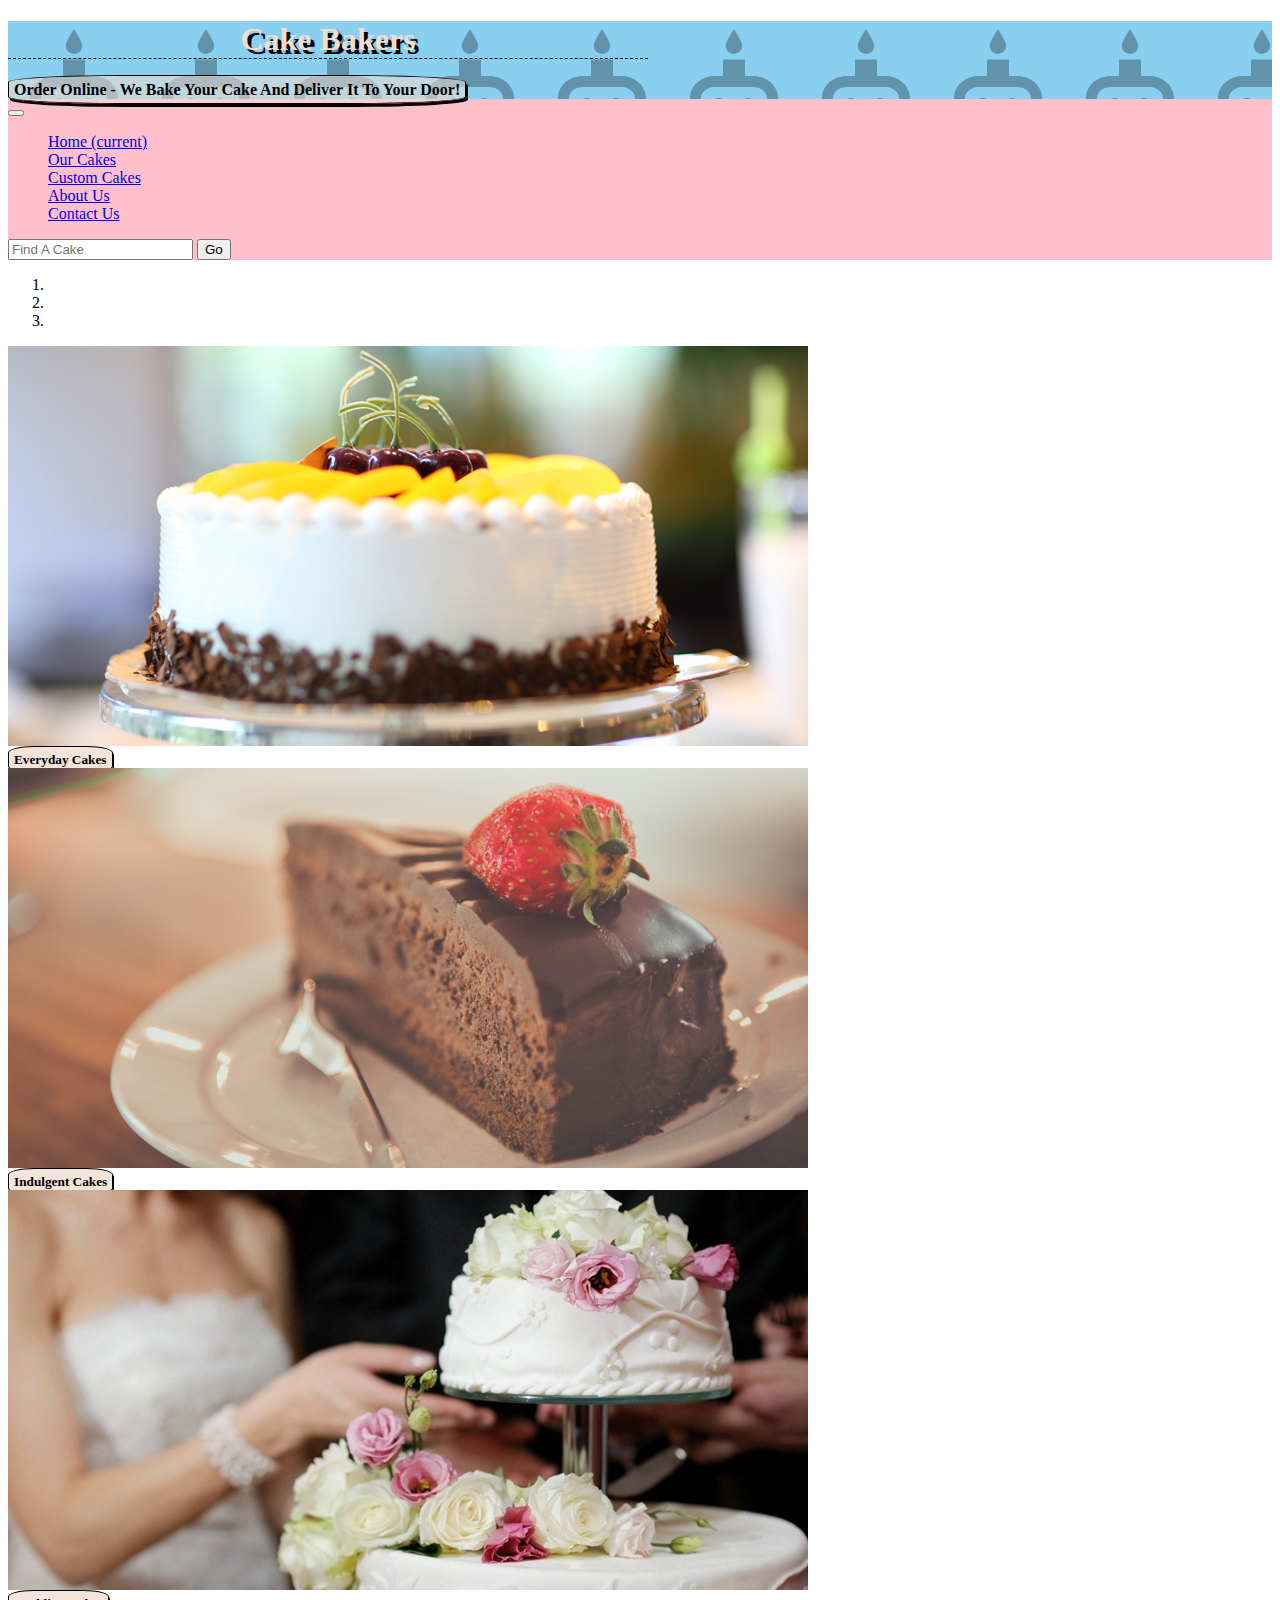
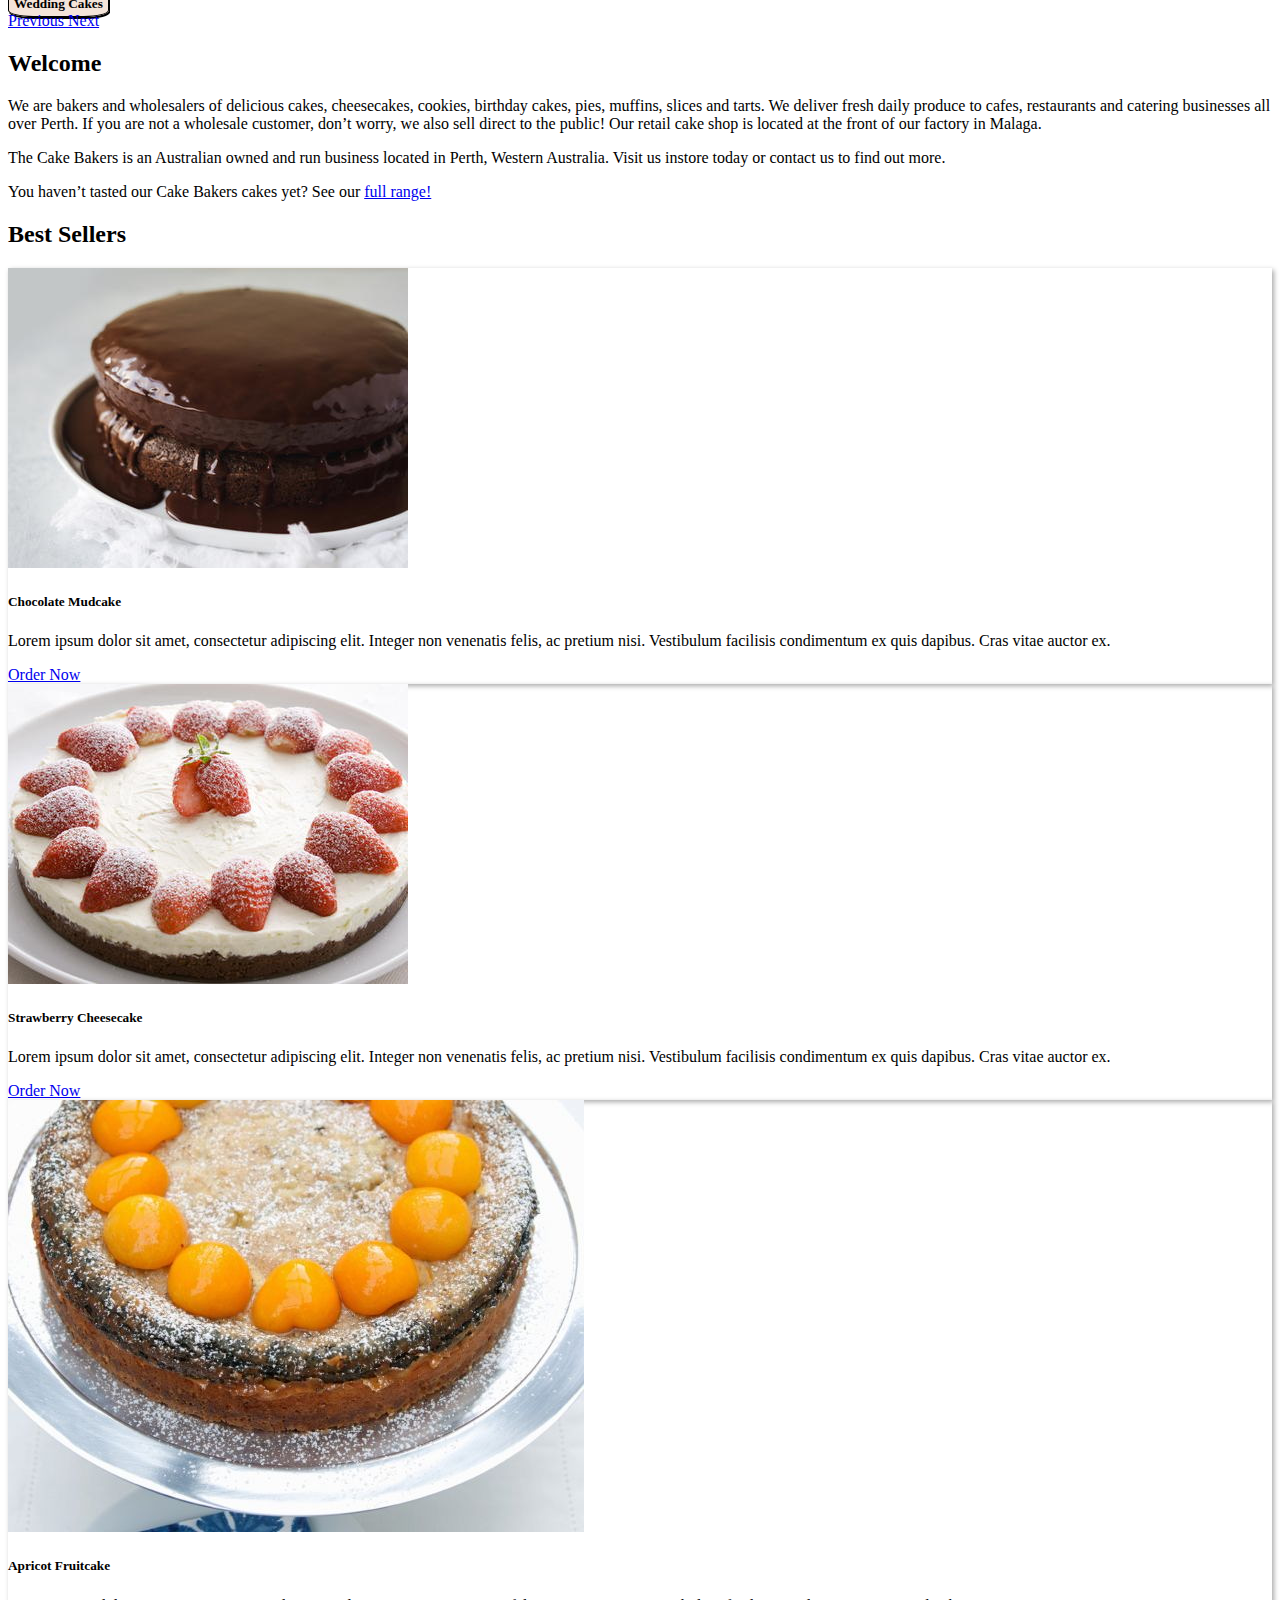
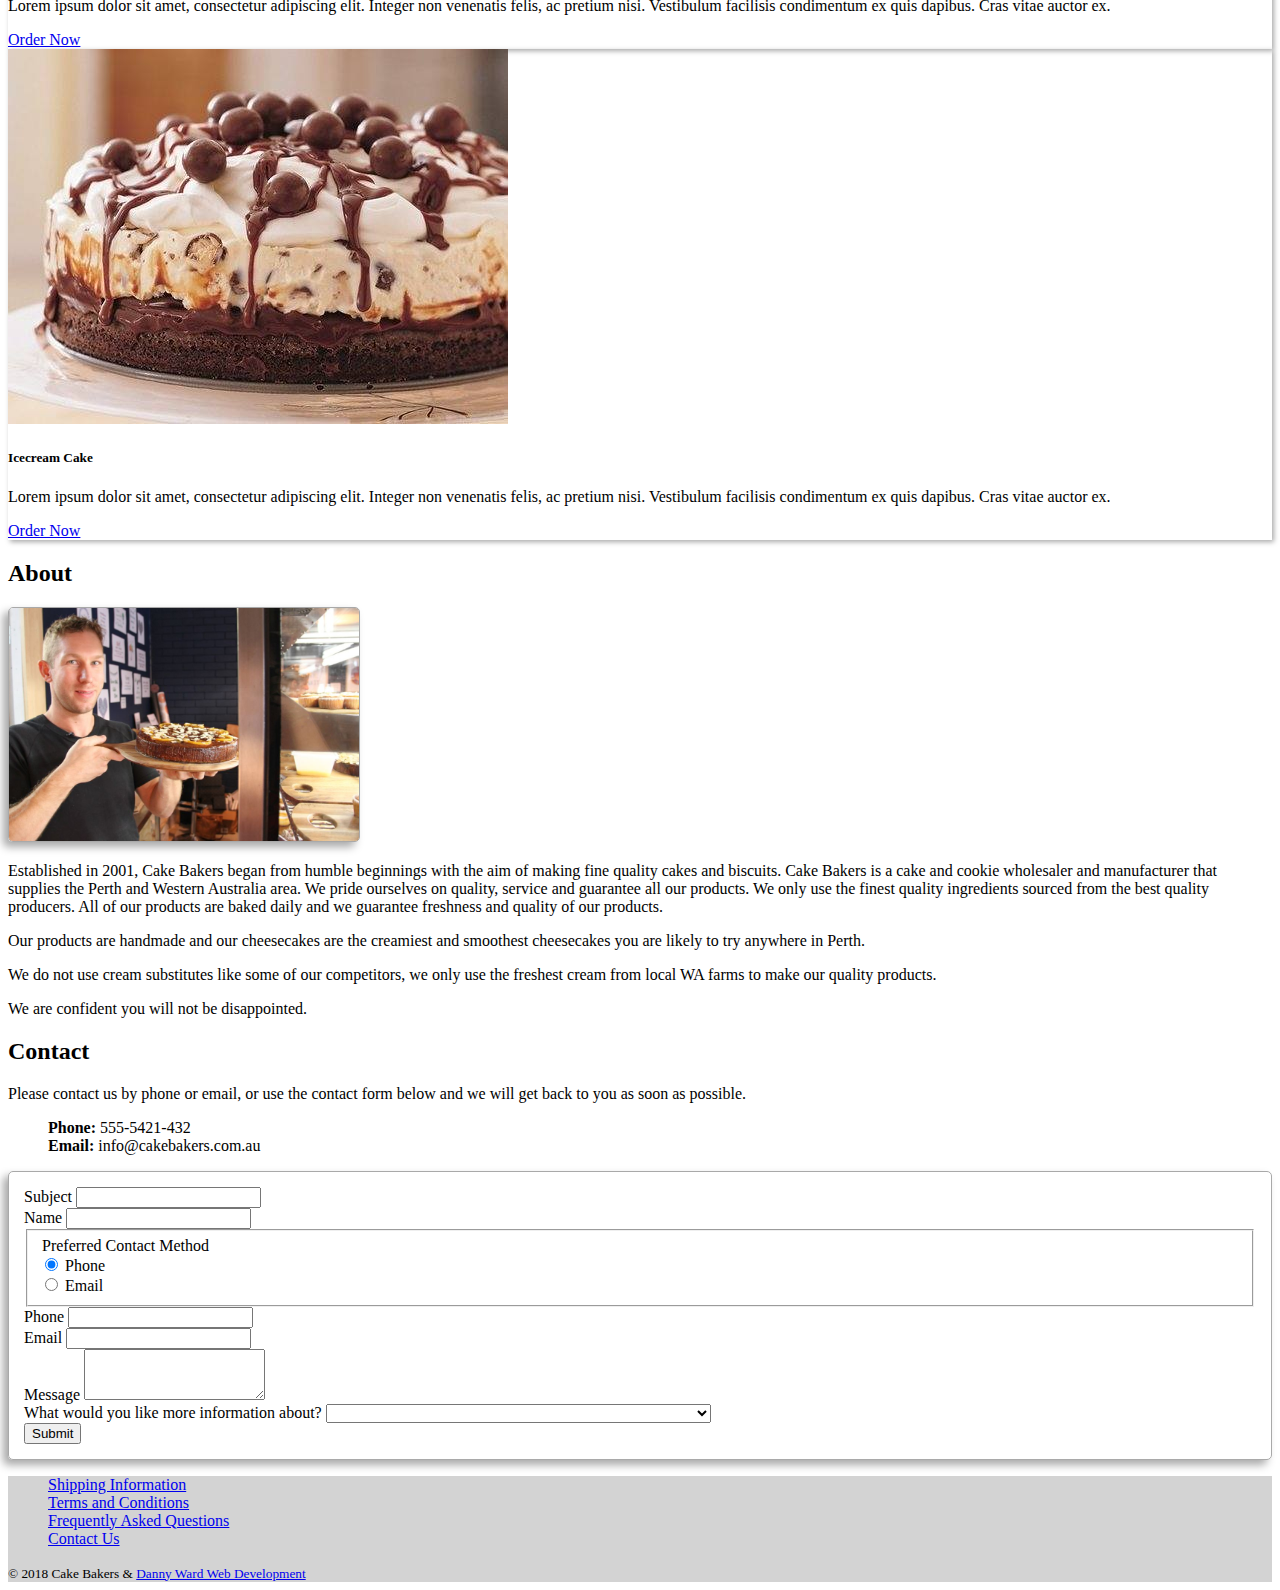
==== index.html @ 4903b8aa "added javascript alphabetical sorting functionality to our cakes section. still to add numerical sor" ====
<!doctype html>
<html lang="en">
  <head>
    <!-- Required meta tags -->
    <meta charset="utf-8">
    <meta name="viewport" content="width=device-width, initial-scale=1, shrink-to-fit=no">

    <!-- Bootstrap CSS -->
    <link rel="stylesheet" href="https://stackpath.bootstrapcdn.com/bootstrap/4.1.1/css/bootstrap.min.css" integrity="sha384-WskhaSGFgHYWDcbwN70/dfYBj47jz9qbsMId/iRN3ewGhXQFZCSftd1LZCfmhktB" crossorigin="anonymous">
    <link rel="stylesheet" href="custom-css.css">
    <title>Cake Bakers</title>

  </head>
  <body>
    <!-- Header -->
    <div class="jumbotron jumbotron-fluid">
      <div class="container mx-auto" style="width: 640px;">
        <h1 class="display-2">Cake Bakers</h1>
        <span class="lead">Order Online - We Bake Your Cake And Deliver It To Your Door!</span>
      </div>
    </div><!-- /Header  -->

    <!-- Navbar -->
    <nav class="navbar navbar-expand-lg navbar-light sticky-top" style="background-color: #ffc0cb;">
      <a class="navbar-brand">Cake Bakers</a>
      <button class="navbar-toggler" type="button" data-toggle="collapse" data-target="#navbarNav" aria-controls="navbarNav" aria-expanded="false" aria-label="Toggle navigation">
        <span class="navbar-toggler-icon"></span>
      </button>
      <div class="collapse navbar-collapse" id="navbarNav">
        <ul class="navbar-nav mr-auto">
          <li class="nav-item">
            <a class="nav-link active" href="#top">Home <span class="sr-only">(current)</span></a>
          </li>
          <li class="nav-item">
            <a class="nav-link" href="ourcakes.html">Our Cakes</a>
          </li>
          <li class="nav-item">
            <a class="nav-link" href="customcakes.html">Custom Cakes</a>
          </li>
          <li class="nav-item">
            <a class="nav-link" href="aboutus.html">About Us</a>
          </li>
          <li class="nav-item">
            <a class="nav-link" href="contactus.html">Contact Us</a>
          </li>
        </ul>
        <form class="form-inline my-2 my-lg-0">
          <input class="form-control mr-sm-2" type="search" placeholder="Find A Cake" aria-label="Search">
          <button class="btn btn-outline-info my-2 my-sm-0" type="submit">Go</button>
        </form>
      </div>
   </nav> <!-- /Navbar  -->

   <!--Carousel -->
   <div id="carouselExampleIndicators" class="carousel slide container" data-ride="carousel">
    <ol class="carousel-indicators">
      <li data-target="#carouselExampleIndicators" data-slide-to="0" class="active"></li>
      <li data-target="#carouselExampleIndicators" data-slide-to="1"></li>
      <li data-target="#carouselExampleIndicators" data-slide-to="2"></li>
    </ol>
    <div class="carousel-inner">
      <div class="carousel-item active">
        <img class="d-block w-100" src="img/cake1.jpg" alt="First slide">
        <div class="carousel-caption d-none d-md-block">
          <h5>Everyday Cakes</h5>
        </div>
      </div>
      <div class="carousel-item">
        <img class="d-block w-100" src="img/cake2.jpg" alt="Second slide">
        <div class="carousel-caption d-none d-md-block">
          <h5>Indulgent Cakes</h5>
        </div>
      </div>
      <div class="carousel-item">
        <img class="d-block w-100" src="img/cake3.jpg" alt="Third slide">
        <div class="carousel-caption d-none d-md-block">
          <h5>Wedding Cakes</h5>
        </div>
      </div>
    </div>
    <a class="carousel-control-prev" href="#carouselExampleIndicators" role="button" data-slide="prev">
      <span class="carousel-control-prev-icon" aria-hidden="true"></span>
      <span class="sr-only">Previous</span>
    </a>
    <a class="carousel-control-next" href="#carouselExampleIndicators" role="button" data-slide="next">
      <span class="carousel-control-next-icon" aria-hidden="true"></span>
      <span class="sr-only">Next</span>
    </a>
  </div><!-- /Carousel -->

  <!-- Welcome Message -->
  <div class="container">
    <h2 class="display-4 text-center my-5 text-muted">Welcome</h2>
    <p>
      We are bakers and wholesalers of delicious cakes, cheesecakes, cookies, birthday cakes, pies, muffins, slices and tarts. We deliver fresh daily produce to cafes, restaurants and catering businesses all over Perth. If you are not a wholesale customer, don’t worry, we also sell direct to the public! Our retail cake shop is located at the front of our factory in Malaga.
    </p>
    <p>
      The Cake Bakers is an Australian owned and run business located in Perth, Western Australia. Visit us instore today or contact us to find out more.
    </p>
    <p>
      You haven’t tasted our Cake Bakers cakes yet? See our <a href="#top">full range!</a>
    </p>
  </div><!-- /Welcome Message  -->

  <!-- Best Sellers -->
  <h2 id="best-sellers" class="display-4 text-center my-5 text-muted">Best Sellers</h2>
    <div class="container">
      <div class="card-deck">
        <div class="col-sm-6 col-lg-3">
          <div class="card mb-3 mx-0">
            <img class="card-img-top" src="img/cake5.jpg" alt="">
            <div class="card-body">
              <h5 class="card-title">Chocolate Mudcake</h5>
              <p class="card-text">Lorem ipsum dolor sit amet, consectetur adipiscing elit. Integer non venenatis felis, ac pretium nisi. Vestibulum facilisis condimentum ex quis dapibus. Cras vitae auctor ex.</p>
              <a href="#" class="btn btn-info float-right">Order Now</a>
            </div>
          </div>
        </div>
        <div class="col-sm-6 col-lg-3">
          <div class="card mb-3 mx-0">
            <img class="card-img-top" src="img/cake6.jpg" alt="">
            <div class="card-body">
              <h5 class="card-title">Strawberry Cheesecake</h5>
              <p class="card-text">Lorem ipsum dolor sit amet, consectetur adipiscing elit. Integer non venenatis felis, ac pretium nisi. Vestibulum facilisis condimentum ex quis dapibus. Cras vitae auctor ex.</p>
              <a href="#" class="btn btn-info float-right">Order Now</a>
            </div>
          </div>
        </div>
        <div class="col-sm-6 col-lg-3">
          <div class="card mb-3 mx-0">
            <img class="card-img-top" src="img/cake7.jpg" alt="">
            <div class="card-body">
              <h5 class="card-title">Apricot Fruitcake</h5>
              <p class="card-text">Lorem ipsum dolor sit amet, consectetur adipiscing elit. Integer non venenatis felis, ac pretium nisi. Vestibulum facilisis condimentum ex quis dapibus. Cras vitae auctor ex.</p>
              <a href="#" class="btn btn-info float-right">Order Now</a>
            </div>
          </div>
        </div>
        <div class="col-sm-6 col-lg-3">
          <div class="card mb-3 mx-0">
            <img class="card-img-top" src="img/cake8.jpg" alt="">
            <div class="card-body">
              <h5 class="card-title">Icecream Cake</h5>
              <p class="card-text">Lorem ipsum dolor sit amet, consectetur adipiscing elit. Integer non venenatis felis, ac pretium nisi. Vestibulum facilisis condimentum ex quis dapibus. Cras vitae auctor ex.</p>
              <a href="#" class="btn btn-info float-right">Order Now</a>
            </div>
          </div>
        </div>
      </div>
    </div><!-- /Best Sellers -->

    <!-- About & Contact -->
    <div class="row container" style="margin: 0 auto">
      <div class="col-lg mx-3">
        <h2 class="display-4 text-center my-5 text-muted">About</h2>
        <img id="about-image" class="img-fluid mx-auto d-block my-4" src="img/baker1.jpg" alt="">
        <p>
          Established in 2001, Cake Bakers began from humble beginnings with the aim of making fine quality cakes and biscuits. Cake Bakers is a cake and cookie wholesaler and manufacturer that supplies the Perth and Western Australia area. We pride ourselves on quality, service and guarantee all our products. We only use the finest quality ingredients sourced from the best quality producers. All of our products are baked daily and we guarantee freshness and quality of our products.
        </p>
        <p>
          Our products are handmade and our cheesecakes are the creamiest and smoothest cheesecakes you are likely to try anywhere in Perth.
        </p>
        <p>
          We do not use cream substitutes like some of our competitors, we only use the freshest cream from local WA farms to make our quality products.
        </p>
        <p>
          We are confident you will not be disappointed.
        </p>
      </div>
      <div class="col-lg mx-3">
        <h2 class="display-4 text-center my-5 text-muted">Contact</h2>
        <p>Please contact us by phone or email, or use the contact form below and we will get back to you as soon as possible.</p>
        <ul>
          <li><strong>Phone:</strong> 555-5421-432</li>
          <li><strong>Email:</strong> info@cakebakers.com.au</li>
        </ul>
        <form class="contact-form">
          <div class="form-group">
            <label for="subject">Subject</label>
            <input type="text" class="form-control form-control-sm ml-sm-2" id="subject" placeholder="">
          </div>
          <div class="row">
            <div class="form-group form-inline col-auto">
              <label for="name">Name</label>
              <input type="text" class="form-control form-control-sm ml-sm-2" id="name" placeholder="">
            </div>
            <fieldset class="form-group col-auto">
              <div class="">
                <legend class="col-form-label pt-0 col">Preferred Contact Method</legend>
                <div class="">
                  <div class="form-check col ml-4">
                    <input class="form-check-input" type="radio" name="gridRadios" id="gridRadios1" value="option1" checked>
                    <label class="form-check-label" for="gridRadios1">
                      Phone
                    </label>
                  </div>
                  <div class="form-check col ml-4">
                    <input class="form-check-input" type="radio" name="gridRadios" id="gridRadios2" value="option2">
                    <label class="form-check-label" for="gridRadios2">
                      Email
                    </label>
                  </div>
                </div>
              </div>
            </fieldset>
          </div>
          <div class="row">
            <div class="form-group form-inline col">
              <label for="subject">Phone</label>
              <input type="text" class="form-control form-control-sm mx-sm-2" id="phone" placeholder="">
            </div>
            <div class="form-group form-inline col">
              <label for="subject">Email</label>
              <input type="email" class="form-control form-control-sm mx-sm-2" id="email" placeholder="">
            </div>
          </div>
          <div class="form-group">
            <label for="message">Message</label>
            <textarea class="form-control form-control-sm mx-sm-2" id="message" rows="3"></textarea>
          </div>
          <div class="form-group form-inline">
            <label for="info">What would you like more information about?</label>
          <select class="form-control form-control-sm mx-sm-2" id="info">
            <option> </option>
            <option>Opening a wholesale account to supply your cafe or business</option>
            <option>Info on delivery areas we cover or delivery rates</option>
            <option>Advance notification of our special products or offers</option>
            </select>
            </div>
            <button type="submit" class="btn btn-info my-1">Submit</button>
          </div>
        </form>
      </div>


    <!-- footer -->
    <footer class="footer mt-5">
      <div class="row py-3">
        <div class="col-md-7">
          <ul class="nav">
            <li class="nav-item">
              <a class="nav-link" href="#">Shipping Information</a>
            </li>
            <li class="nav-item">
              <a class="nav-link" href="#">Terms and Conditions</a>
            </li>
            <li>
              <a class="nav-link" href="#">Frequently Asked Questions</a>
            </li>
            <li>
              <a class="nav-link" href="#">Contact Us</a>
            </li>
          </ul>
        </div>
        <div class="col-md text-md-right">
          <small>&copy; 2018 Cake Bakers &amp; <a href="../myportfolio/index.html" target="_blank">Danny Ward Web Development</a></small>
        </div>
      </div>
    </footer><!-- /footer -->

    <!-- Optional JavaScript -->
    <!-- jQuery first, then Popper.js, then Bootstrap JS -->
    <script src="https://code.jquery.com/jquery-3.3.1.slim.min.js" integrity="sha384-q8i/X+965DzO0rT7abK41JStQIAqVgRVzpbzo5smXKp4YfRvH+8abtTE1Pi6jizo" crossorigin="anonymous"></script>
    <script src="https://cdnjs.cloudflare.com/ajax/libs/popper.js/1.14.3/umd/popper.min.js" integrity="sha384-ZMP7rVo3mIykV+2+9J3UJ46jBk0WLaUAdn689aCwoqbBJiSnjAK/l8WvCWPIPm49" crossorigin="anonymous"></script>
    <script src="https://stackpath.bootstrapcdn.com/bootstrap/4.1.1/js/bootstrap.min.js" integrity="sha384-smHYKdLADwkXOn1EmN1qk/HfnUcbVRZyYmZ4qpPea6sjB/pTJ0euyQp0Mk8ck+5T" crossorigin="anonymous"></script>
  </body>
</html>
---- custom-css.css ----
h1 {
  font-family: "Book Antiqua";
  color: #f1ddcf;
  border-bottom: 1px black dashed;
  text-align: center;
  text-shadow: black 4px 4px;
}

ul {
  list-style-type: none;
}

.jumbotron span {
  font-weight: 550;
  background-color: rgba(241, 221, 207, 0.55);
  border-radius: 25%;
  padding: 5px;
  box-shadow: black 2px 3px;
  border: black solid 1px;
}

.jumbotron {
  margin-bottom: 0;
  background-image: url("img/cake-icon.svg");
  background-size: 132px;
  background-color: #89CFF0;
  display: none;
}
.carousel-inner h5 {
  display: inline;
  background-color: rgba(241, 221, 207, 0.8);
  padding: 5px;
  border-radius: 25%;
  color: black;
  box-shadow: black 1px 2px;
  border: black solid 1px;
}

.card-body {
  /* height: 240px; */
}

.contact-form {
  border: 1px solid darkgrey;
  padding: 15px;
  box-shadow: -5px 5px 8px darkgrey;
  border-radius: 5px;
}

#about-image {
  max-width: 350px;
  border: darkgrey 1px solid;
  border-radius: 5px;
  box-shadow: -5px 5px 8px darkgrey;
}

.card {
  box-shadow: 2px 2px 5px darkgrey;
}

.footer {
  background-color: lightgrey;
}

@media (min-width: 576px){
  div .card-deck,
  div .card {
    flex: 1 0 50%;
  }
}

@media (min-width: 992px){

  .jumbotron {
    display: block;
  }

  .navbar-brand {
    display: none;
  }
}
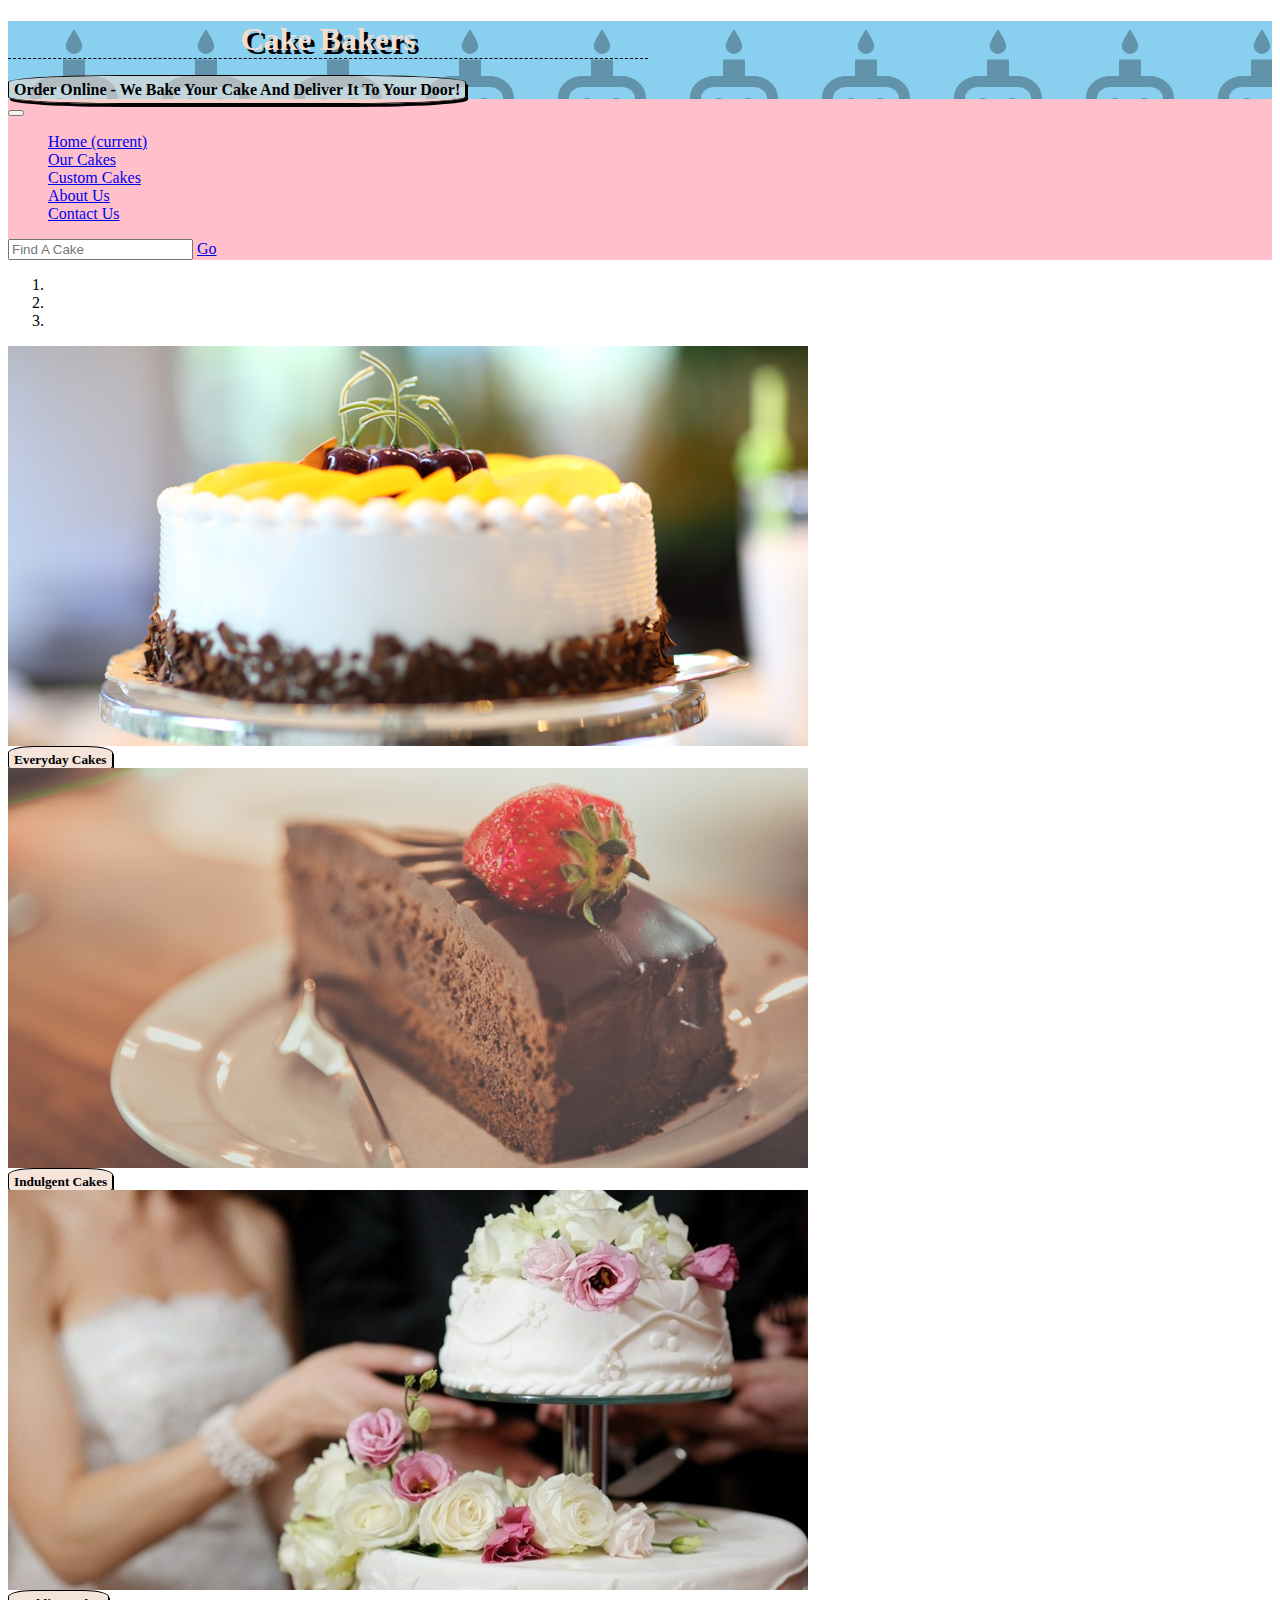
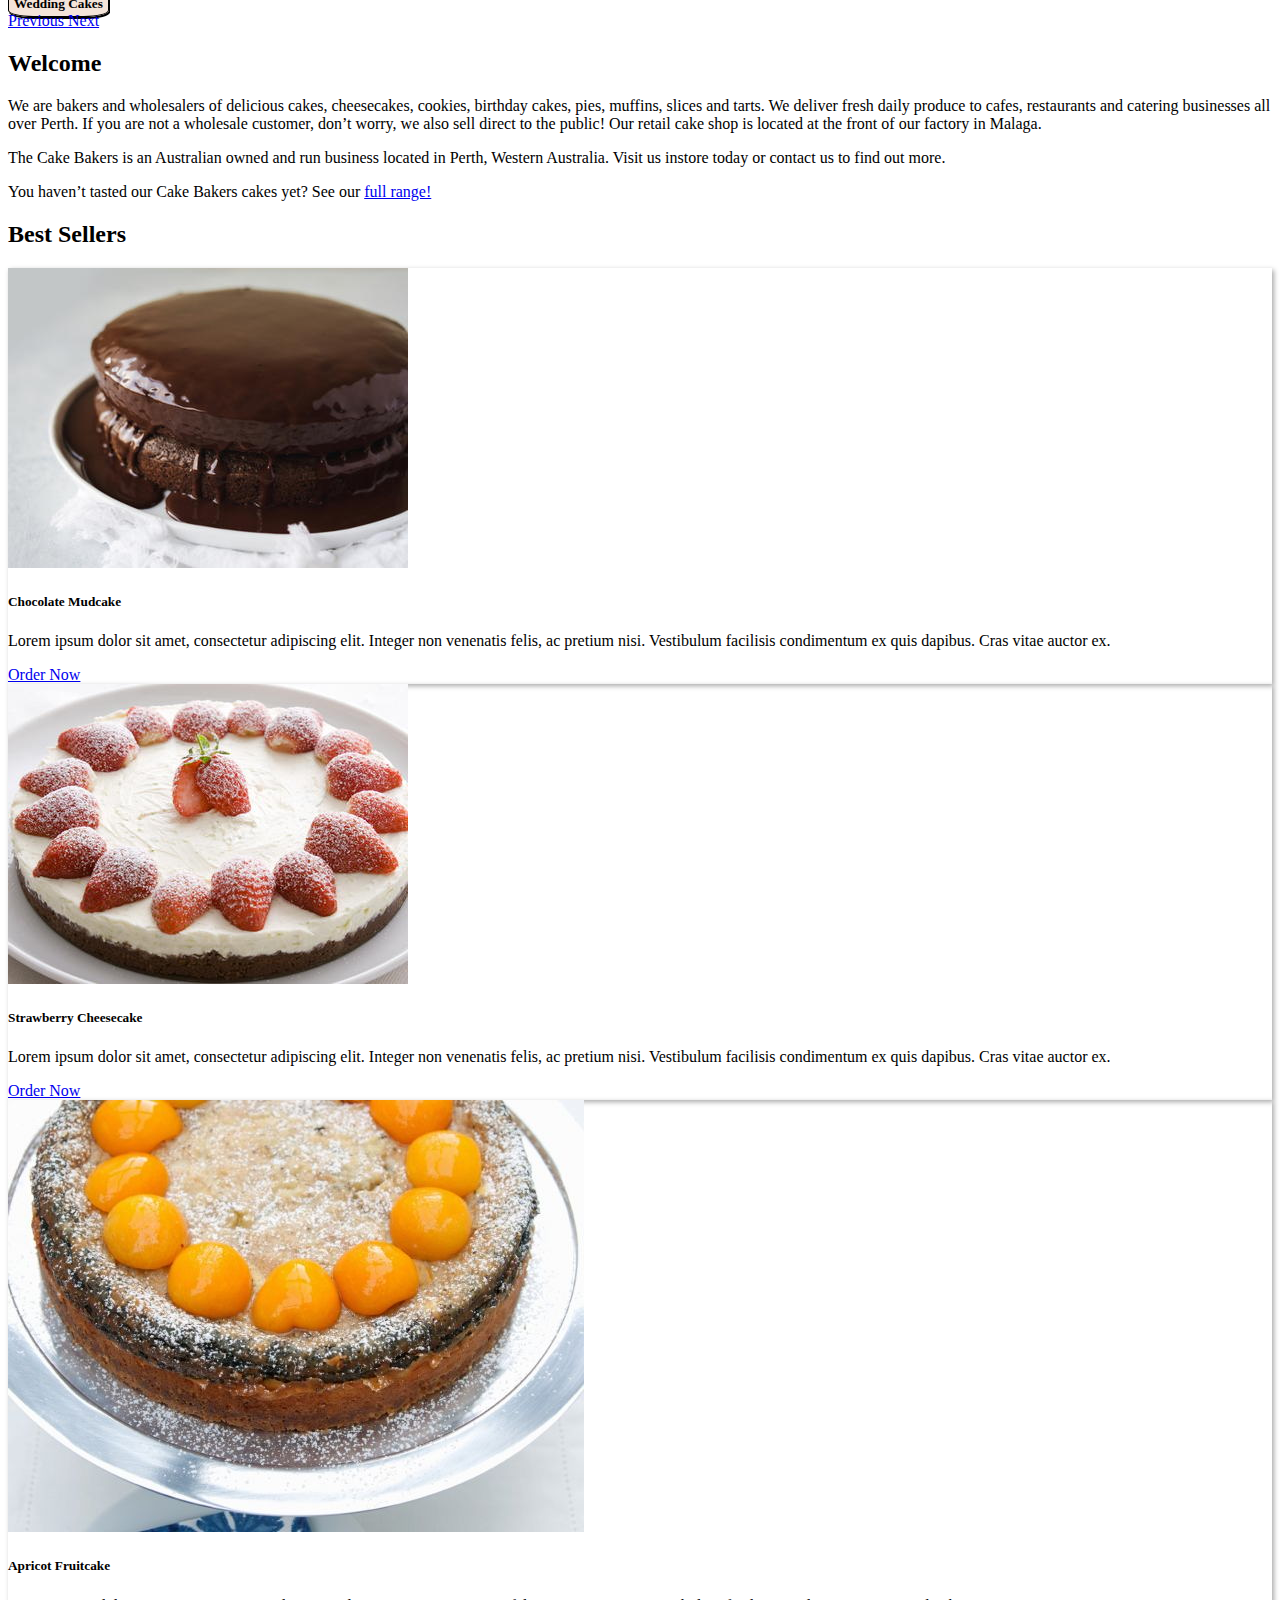
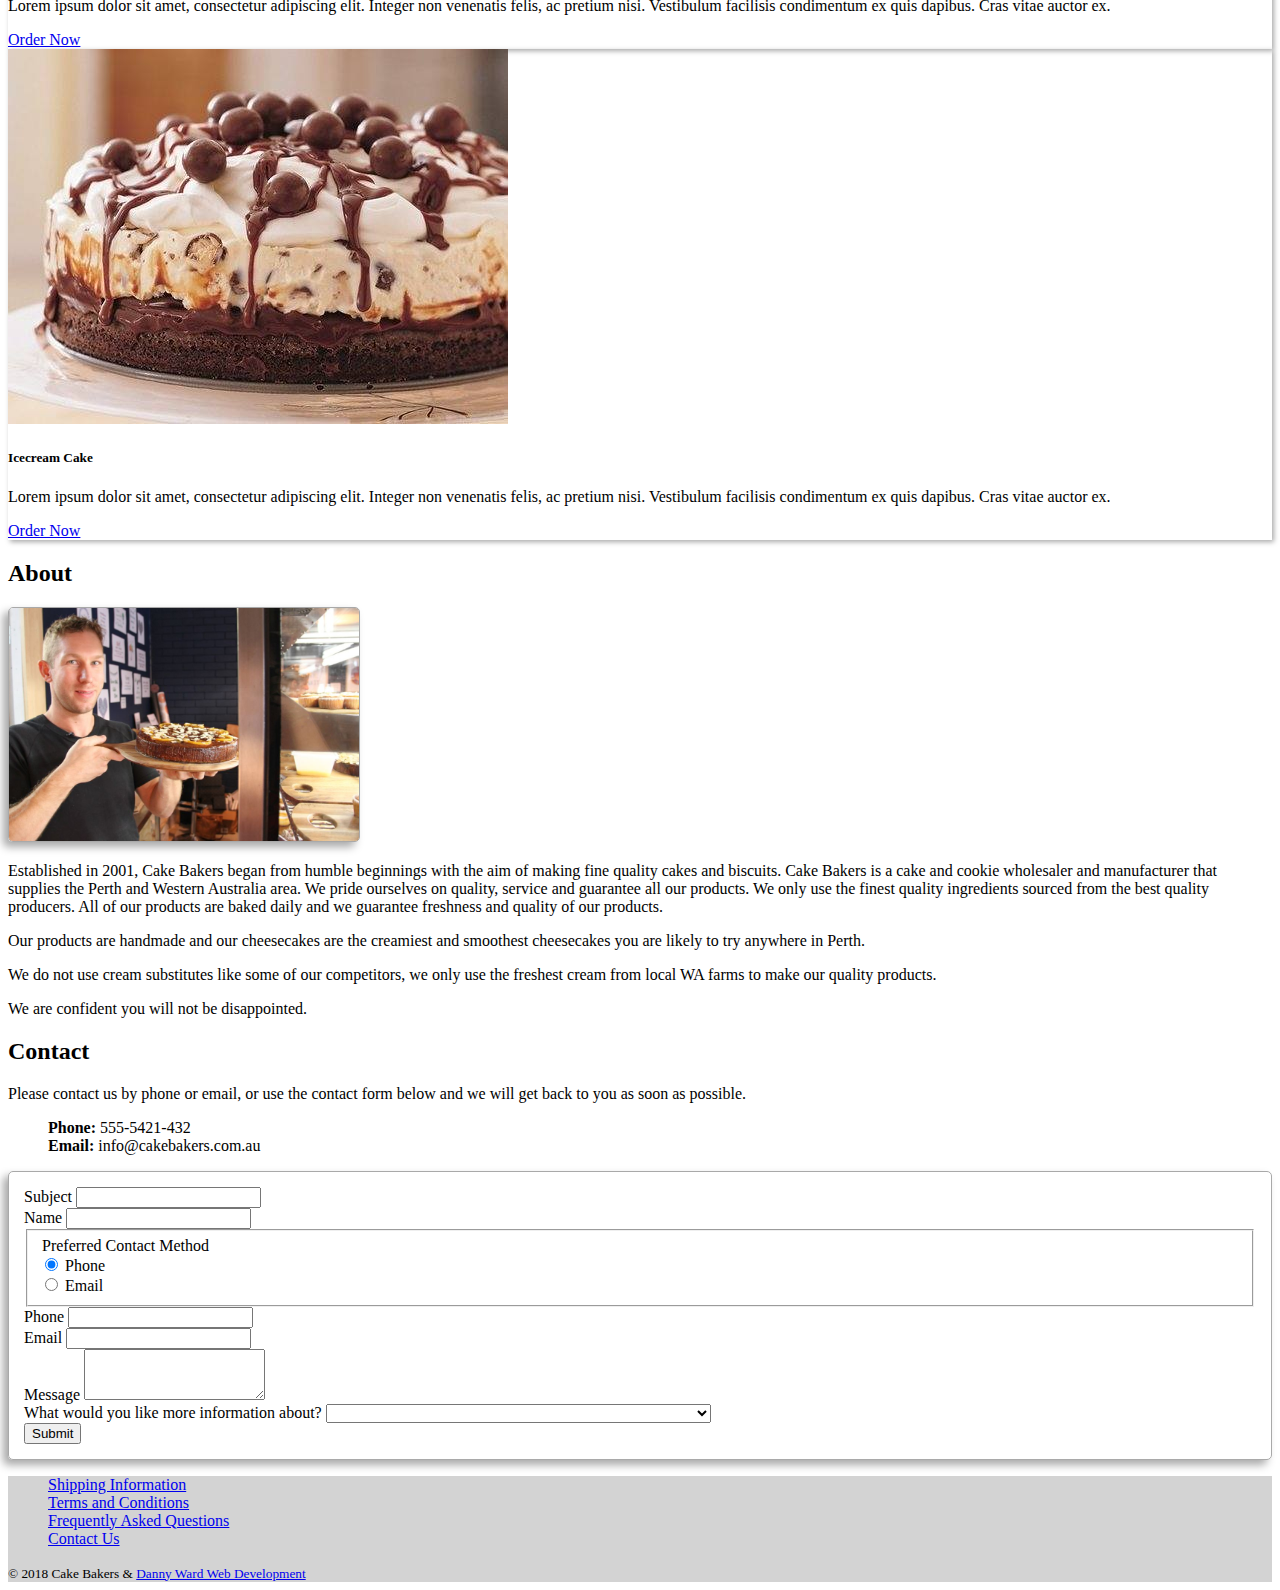
==== commit b9c0353b: "seamlessly add/remove '$' to prices so that JS code sortation works as expected. added functionality" ====
--- a/index.html
+++ b/index.html
@@ -45,8 +45,8 @@
           </li>
         </ul>
         <form class="form-inline my-2 my-lg-0">
-          <input class="form-control mr-sm-2" type="search" placeholder="Find A Cake" aria-label="Search">
-          <button class="btn btn-outline-info my-2 my-sm-0" type="submit">Go</button>
+          <input class="form-control mr-sm-2" type="search" placeholder="Find A Cake" aria-label="Search" id="searchTerm">
+          <a class="btn btn-outline-info my-2 my-sm-0" href="ourcakes.html#sortform" id="submitSearch">Go</a>
         </form>
       </div>
    </nav> <!-- /Navbar  -->
@@ -187,14 +187,14 @@
             <fieldset class="form-group col-auto">
               <div class="">
                 <legend class="col-form-label pt-0 col">Preferred Contact Method</legend>
-                <div class="">
-                  <div class="form-check col ml-4">
+                <div class="mx-3">
+                  <div class="form-check form-check-inline">
                     <input class="form-check-input" type="radio" name="gridRadios" id="gridRadios1" value="option1" checked>
                     <label class="form-check-label" for="gridRadios1">
                       Phone
                     </label>
                   </div>
-                  <div class="form-check col ml-4">
+                  <div class="form-check form-check-inline">
                     <input class="form-check-input" type="radio" name="gridRadios" id="gridRadios2" value="option2">
                     <label class="form-check-label" for="gridRadios2">
                       Email
@@ -230,7 +230,7 @@
             <button type="submit" class="btn btn-info my-1">Submit</button>
           </div>
         </form>
-      </div>
+      </div><!-- /About & Contact -->
 
 
     <!-- footer -->
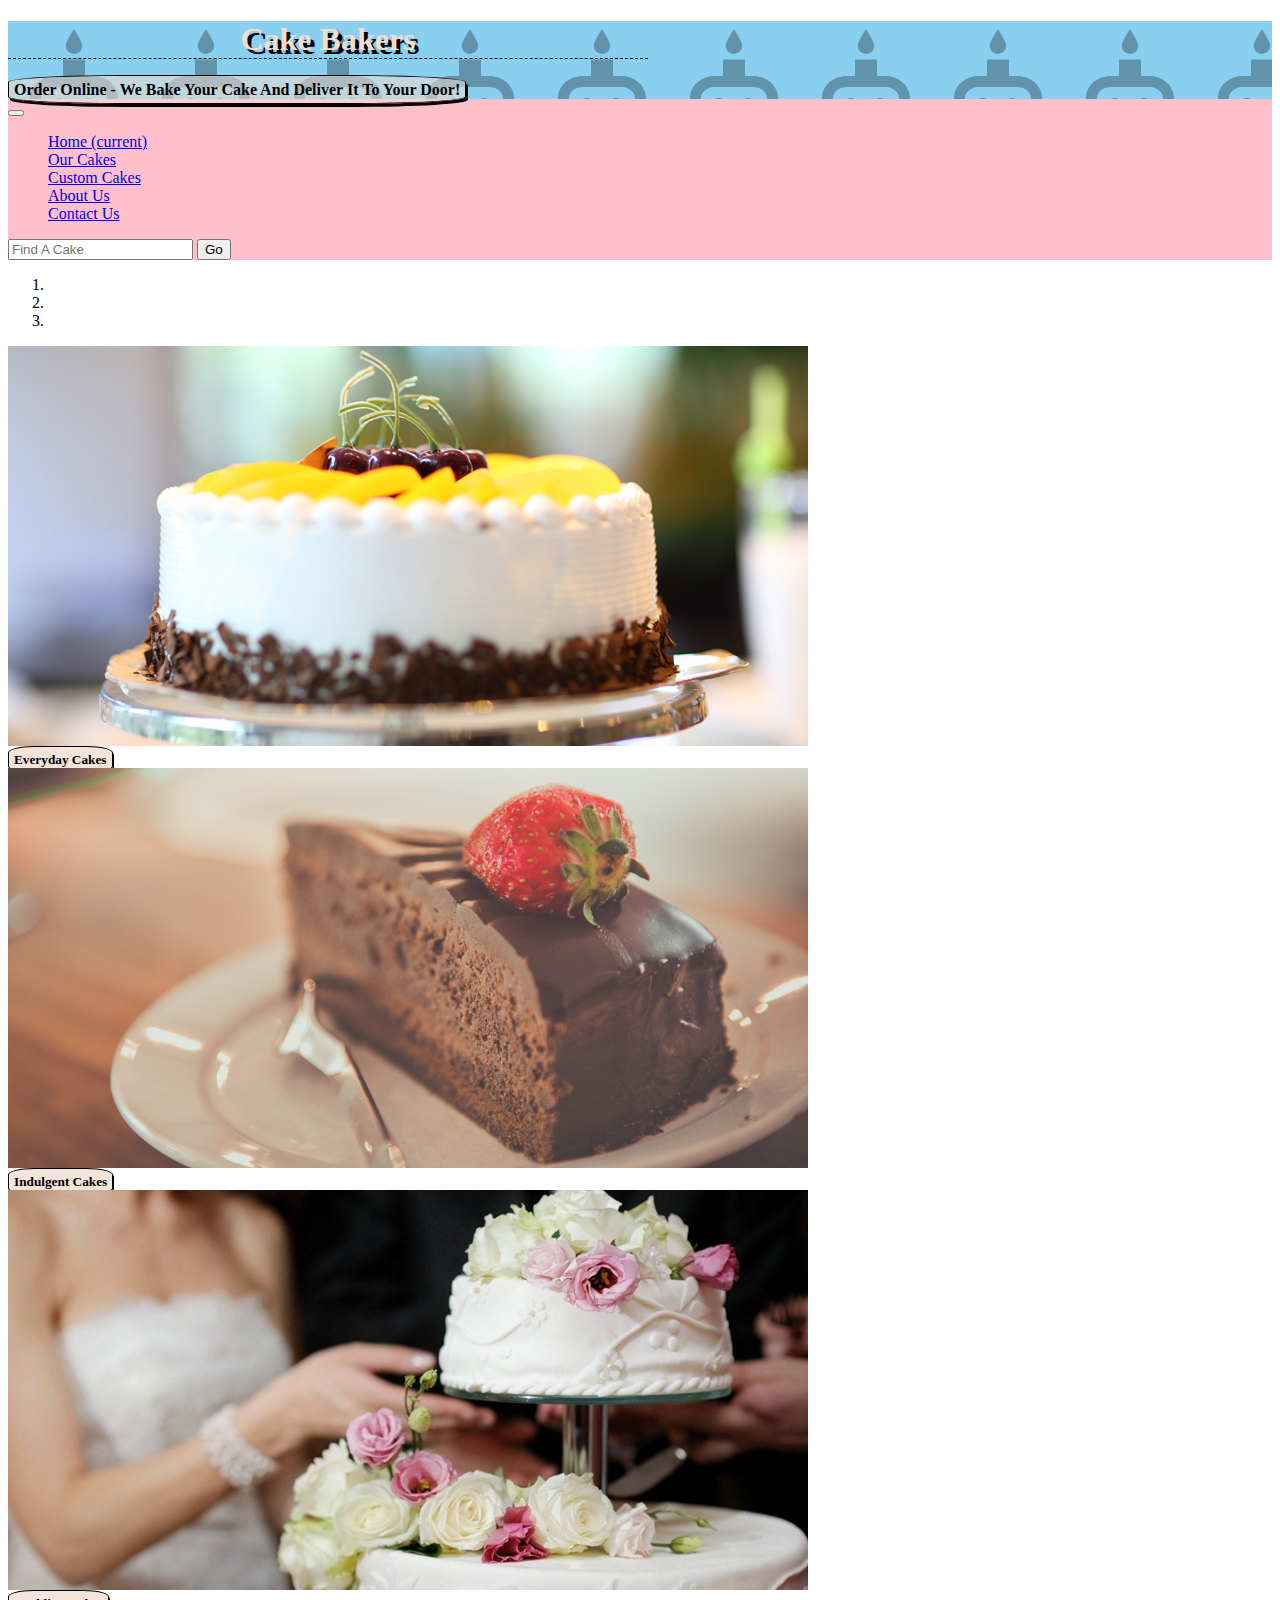
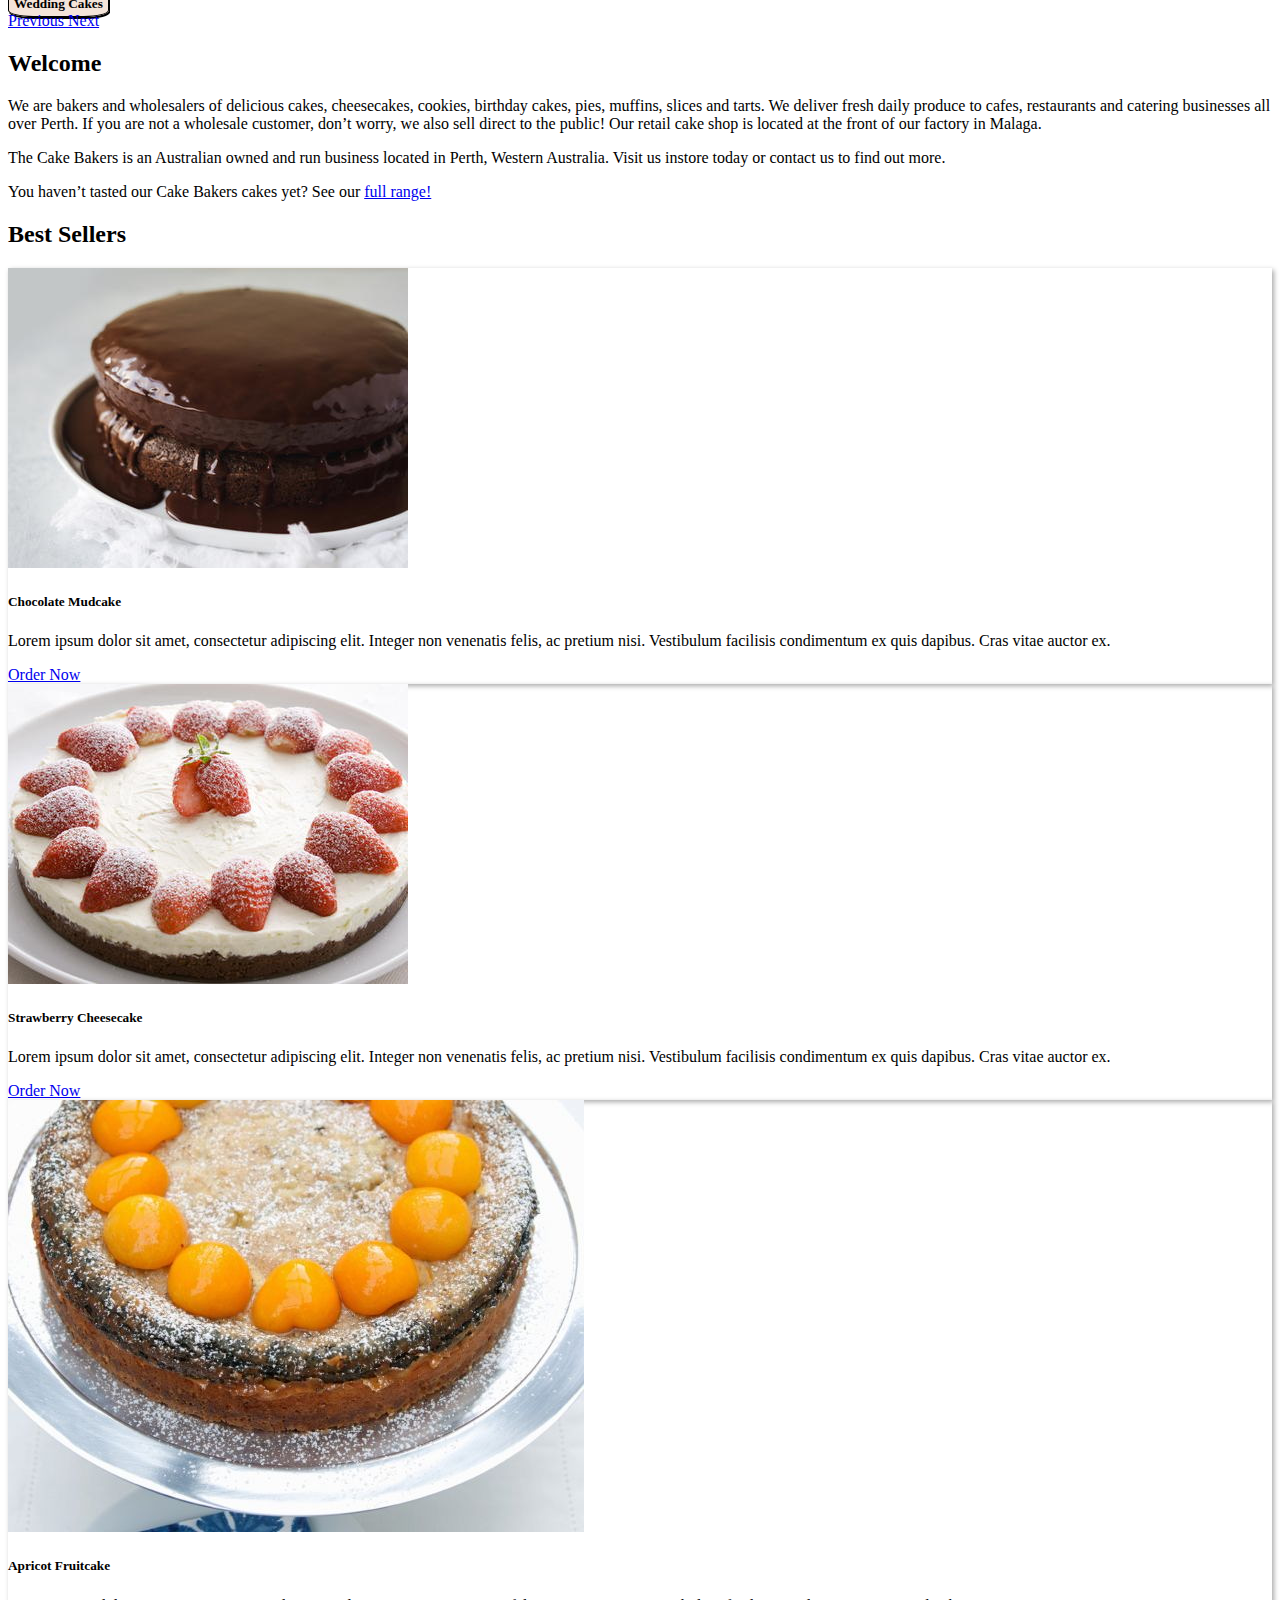
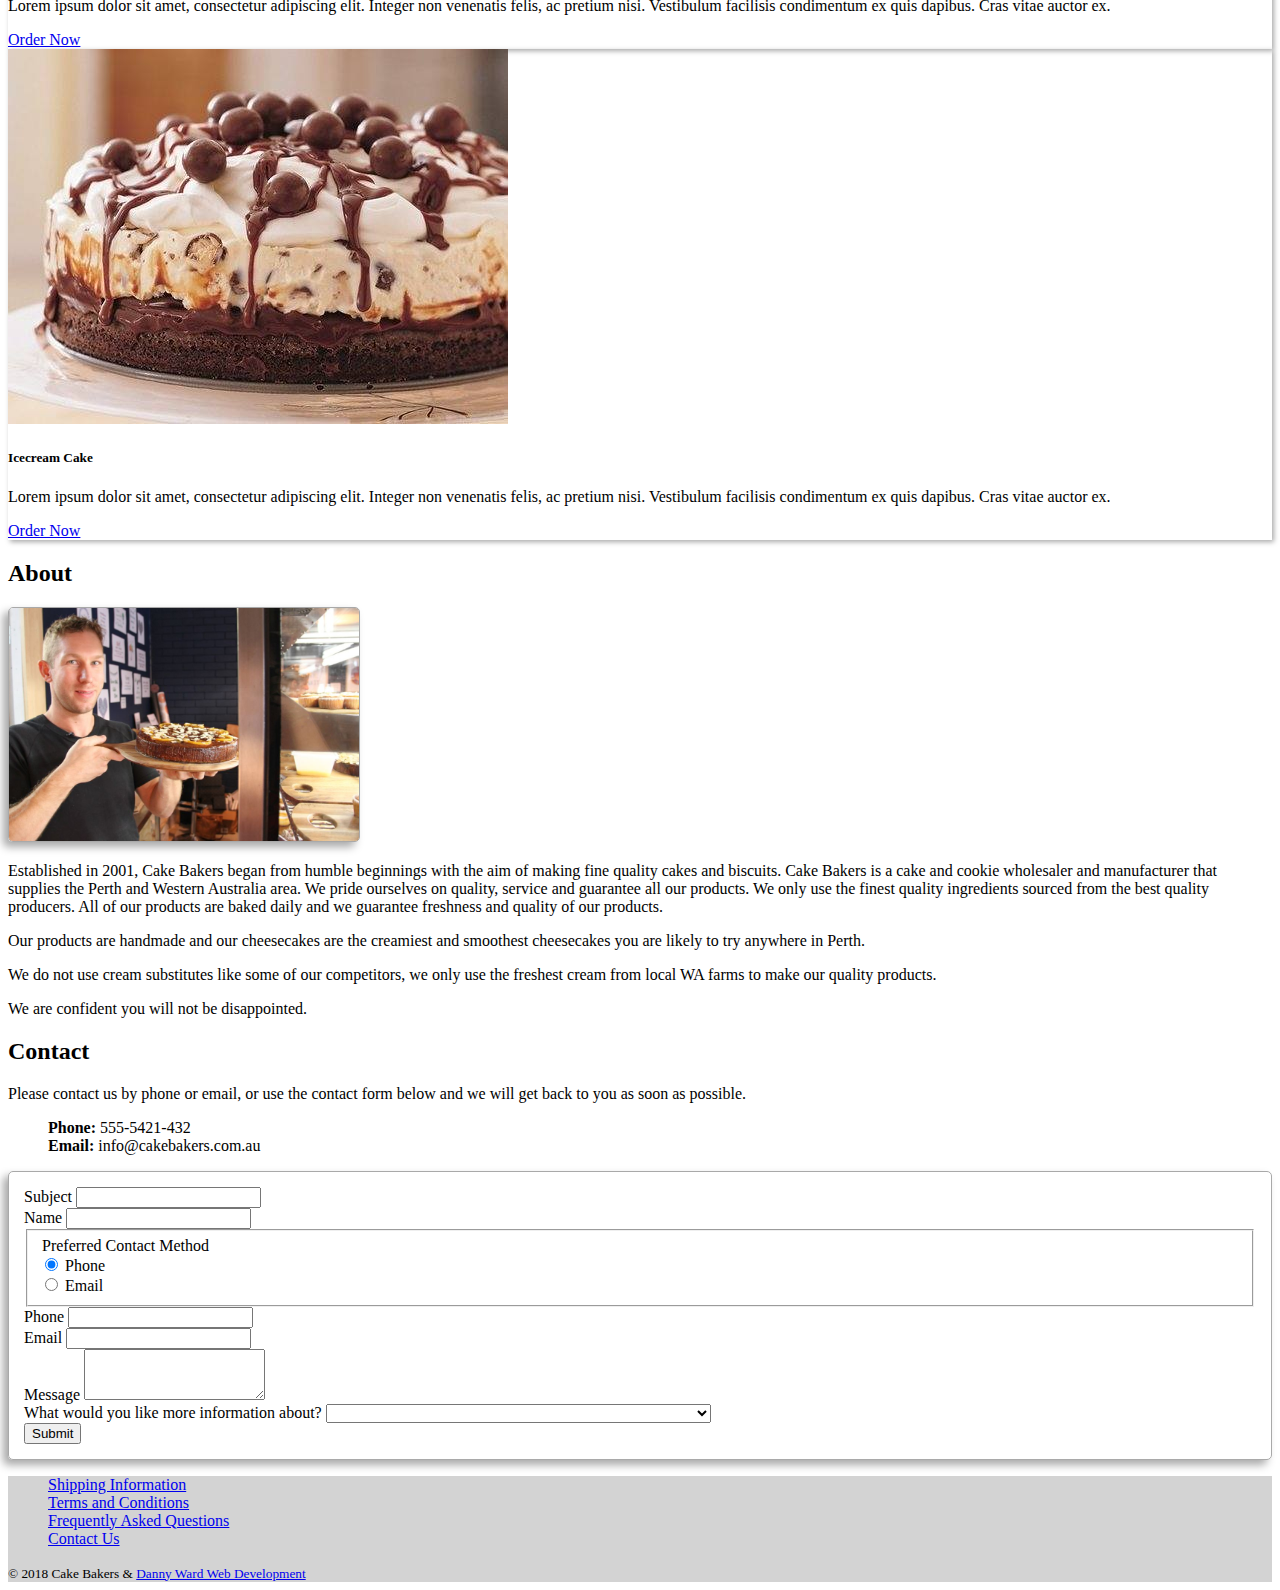
==== commit d907603d: "search bar now functions across all pages. fixed clear search button bug that was selecting incorrec" ====
--- a/index.html
+++ b/index.html
@@ -22,7 +22,7 @@
 
     <!-- Navbar -->
     <nav class="navbar navbar-expand-lg navbar-light sticky-top" style="background-color: #ffc0cb;">
-      <a class="navbar-brand">Cake Bakers</a>
+      <a class="navbar-brand" href="#">Cake Bakers</a>
       <button class="navbar-toggler" type="button" data-toggle="collapse" data-target="#navbarNav" aria-controls="navbarNav" aria-expanded="false" aria-label="Toggle navigation">
         <span class="navbar-toggler-icon"></span>
       </button>
@@ -44,9 +44,9 @@
             <a class="nav-link" href="contactus.html">Contact Us</a>
           </li>
         </ul>
-        <form class="form-inline my-2 my-lg-0">
-          <input class="form-control mr-sm-2" type="search" placeholder="Find A Cake" aria-label="Search" id="searchTerm">
-          <a class="btn btn-outline-info my-2 my-sm-0" href="ourcakes.html#sortform" id="submitSearch">Go</a>
+        <form class="form-inline my-2 my-lg-0" action="ourcakes.html#sortform">
+          <input class="form-control mr-sm-2" type="text" placeholder="Find A Cake" aria-label="Search" name="alternateSearchTerm">
+          <input class="btn btn-outline-info my-2 my-sm-0" type="submit" value="Go">
         </form>
       </div>
    </nav> <!-- /Navbar  -->
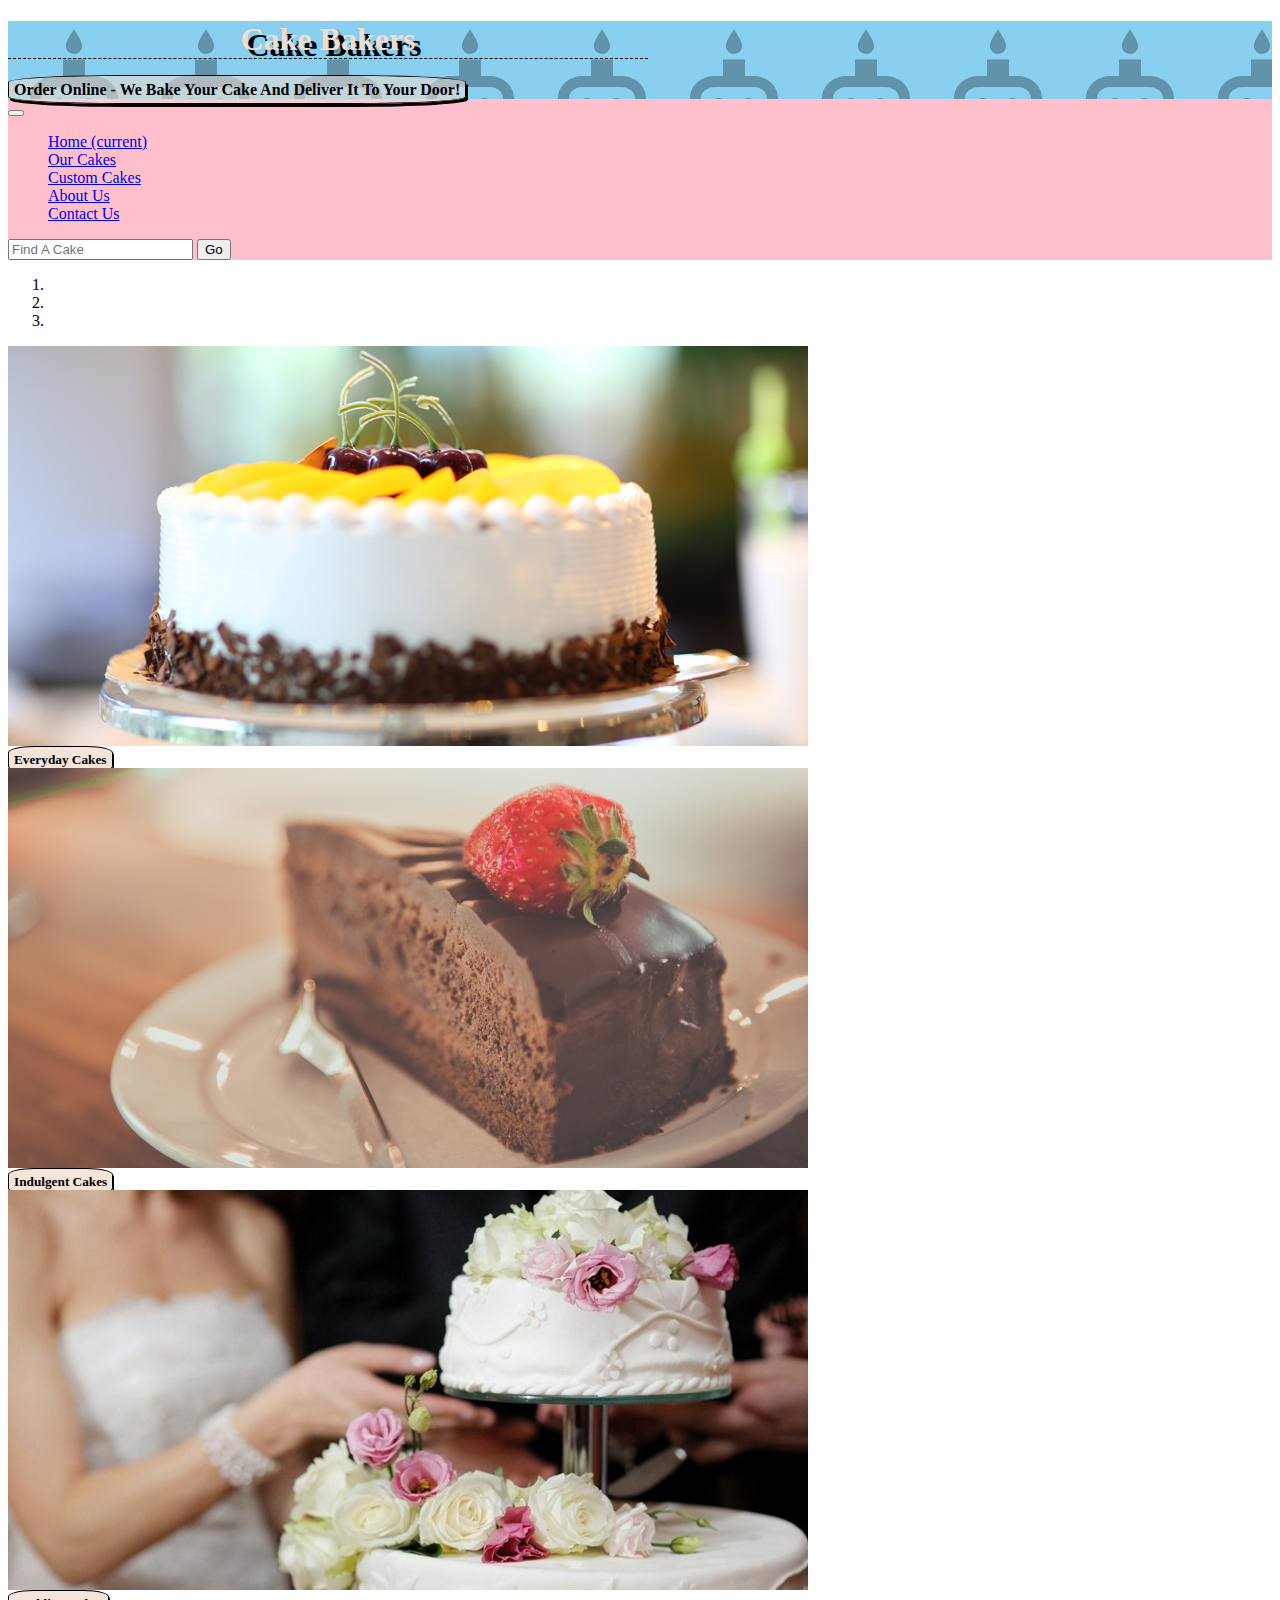
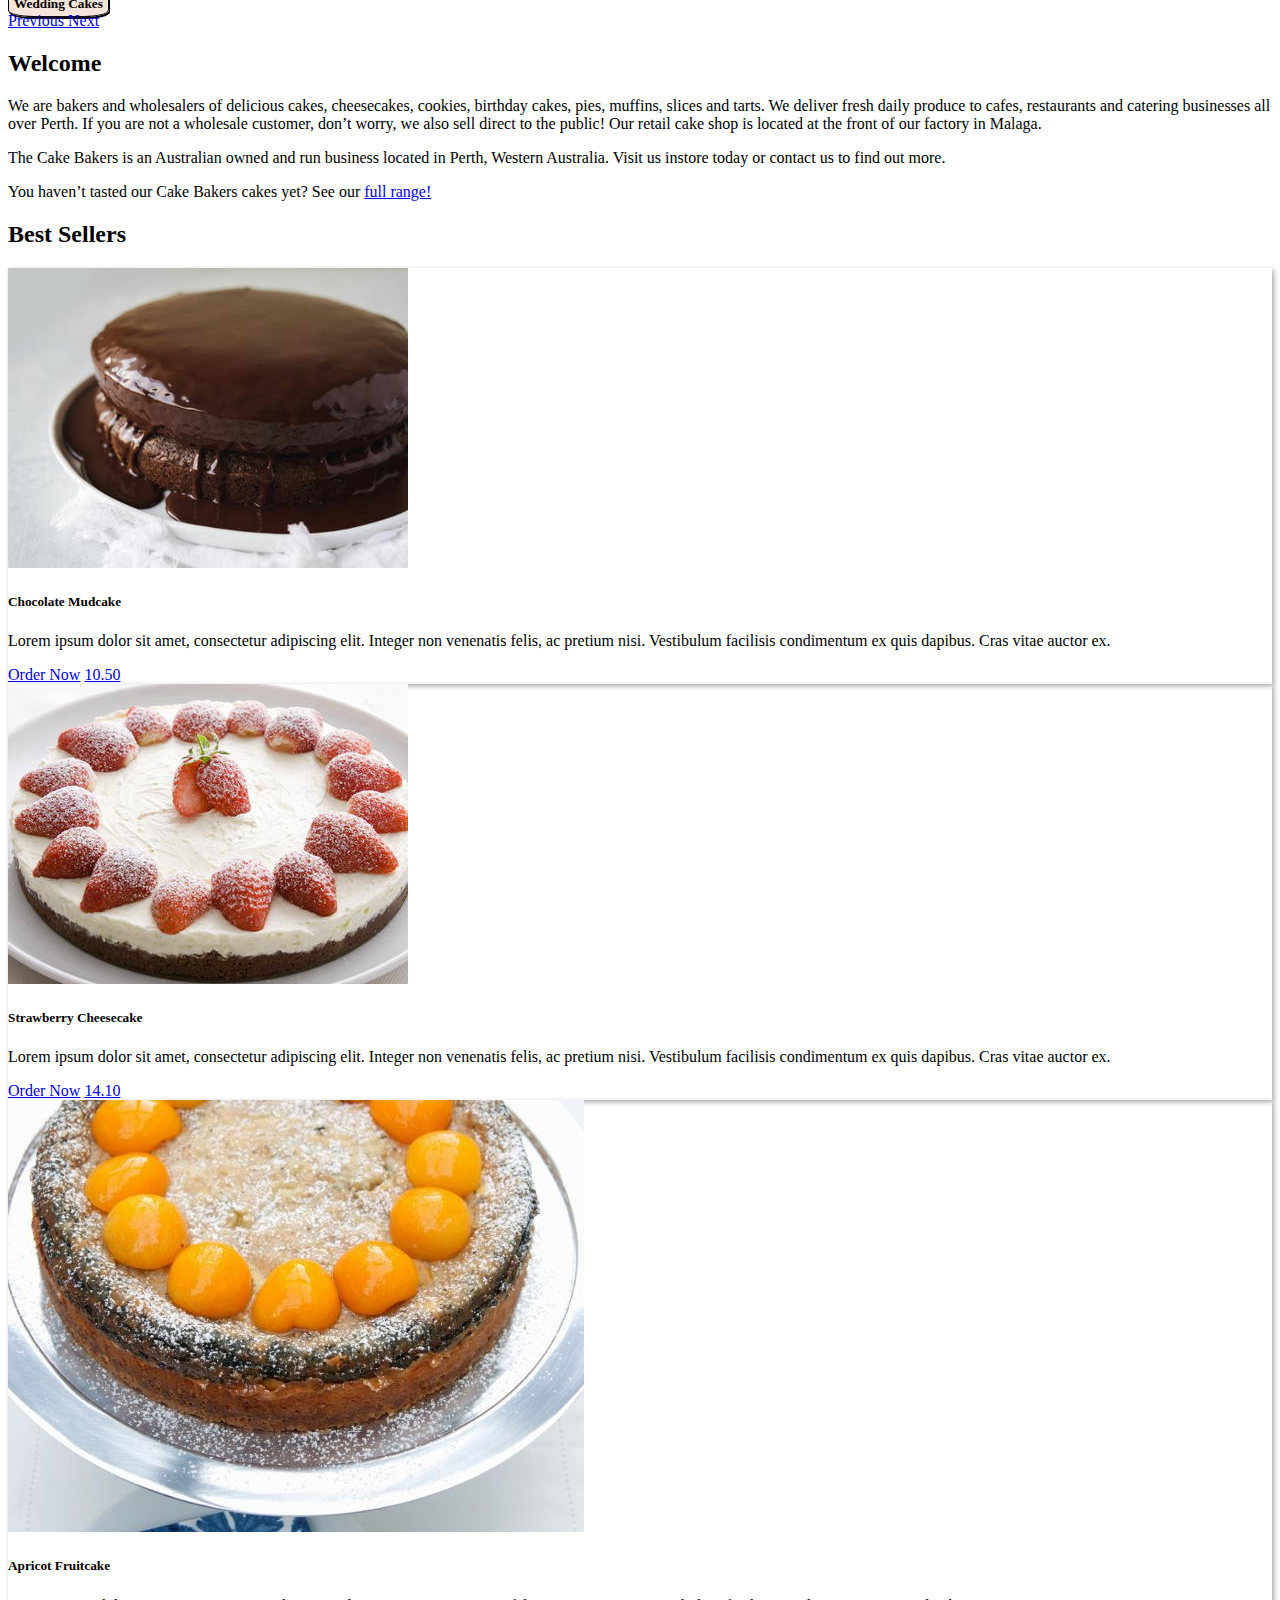
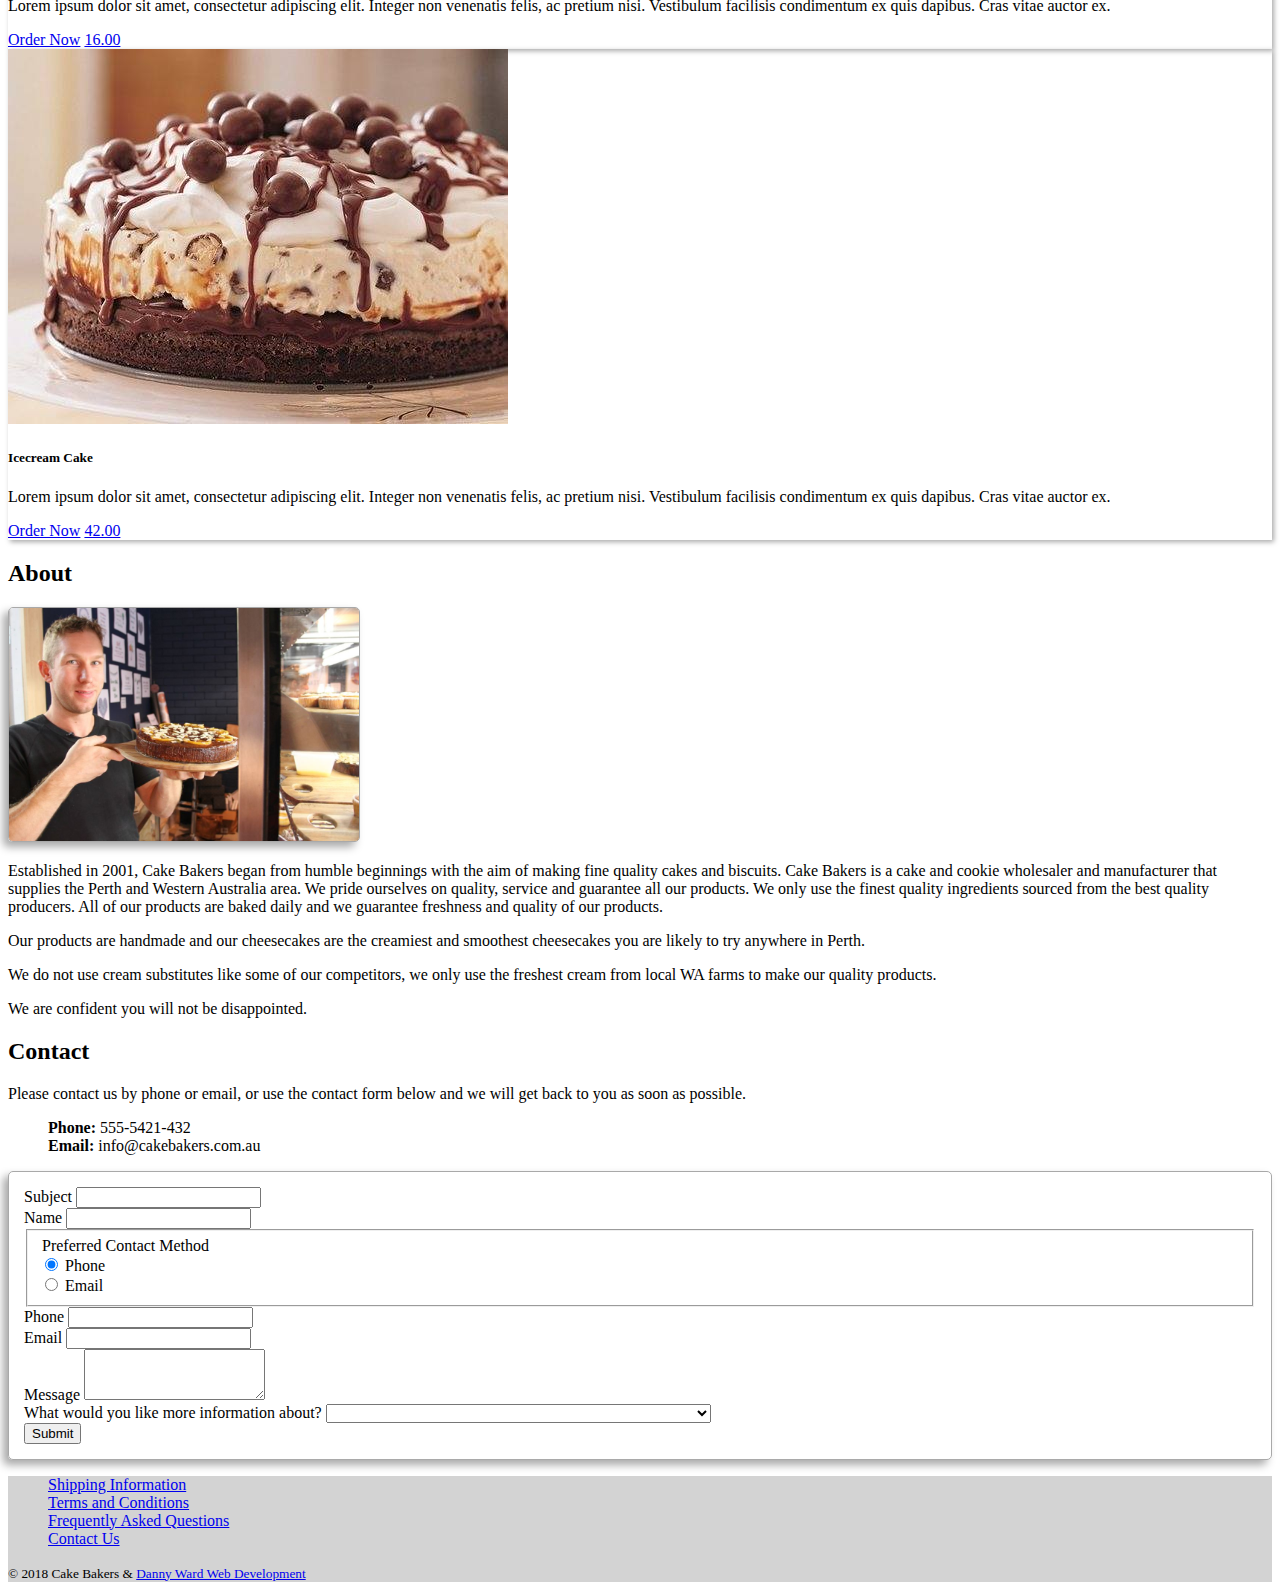
==== commit 684d506f: "delete checkout.html. Replace it with yourcart.html. Built Your Cart tableto display cart array info" ====
--- a/index.html
+++ b/index.html
@@ -98,51 +98,55 @@
       The Cake Bakers is an Australian owned and run business located in Perth, Western Australia. Visit us instore today or contact us to find out more.
     </p>
     <p>
-      You haven’t tasted our Cake Bakers cakes yet? See our <a href="#top">full range!</a>
+      You haven’t tasted our Cake Bakers cakes yet? See our <a href="ourcakes.html">full range!</a>
     </p>
   </div><!-- /Welcome Message  -->
 
   <!-- Best Sellers -->
   <h2 id="best-sellers" class="display-4 text-center my-5 text-muted">Best Sellers</h2>
-    <div class="container">
+    <div class="container" id="bin">
       <div class="card-deck">
         <div class="col-sm-6 col-lg-3">
-          <div class="card mb-3 mx-0">
+          <div class="card mb-3 mx-0 my-2">
             <img class="card-img-top" src="img/cake5.jpg" alt="">
             <div class="card-body">
               <h5 class="card-title">Chocolate Mudcake</h5>
               <p class="card-text">Lorem ipsum dolor sit amet, consectetur adipiscing elit. Integer non venenatis felis, ac pretium nisi. Vestibulum facilisis condimentum ex quis dapibus. Cras vitae auctor ex.</p>
-              <a href="#" class="btn btn-info float-right">Order Now</a>
-            </div>
-          </div>
-        </div>
-        <div class="col-sm-6 col-lg-3">
-          <div class="card mb-3 mx-0">
+               <a href="#" class="btn btn-info float-right" data-toggle="modal" data-target="#orderModal">Order Now</a>
+              <a href="#" class="btn btn-secondary float-left disabled">10.50</a>
+            </div>
+          </div>
+        </div>
+        <div class="col-sm-6 col-lg-3">
+          <div class="card mb-3 mx-0 my-2">
             <img class="card-img-top" src="img/cake6.jpg" alt="">
             <div class="card-body">
               <h5 class="card-title">Strawberry Cheesecake</h5>
               <p class="card-text">Lorem ipsum dolor sit amet, consectetur adipiscing elit. Integer non venenatis felis, ac pretium nisi. Vestibulum facilisis condimentum ex quis dapibus. Cras vitae auctor ex.</p>
-              <a href="#" class="btn btn-info float-right">Order Now</a>
-            </div>
-          </div>
-        </div>
-        <div class="col-sm-6 col-lg-3">
-          <div class="card mb-3 mx-0">
+               <a href="#" class="btn btn-info float-right" data-toggle="modal" data-target="#orderModal">Order Now</a>
+              <a href="#" class="btn btn-secondary float-left disabled">14.10</a>
+            </div>
+          </div>
+        </div>
+        <div class="col-sm-6 col-lg-3">
+          <div class="card mb-3 mx-0 my-2">
             <img class="card-img-top" src="img/cake7.jpg" alt="">
             <div class="card-body">
               <h5 class="card-title">Apricot Fruitcake</h5>
               <p class="card-text">Lorem ipsum dolor sit amet, consectetur adipiscing elit. Integer non venenatis felis, ac pretium nisi. Vestibulum facilisis condimentum ex quis dapibus. Cras vitae auctor ex.</p>
-              <a href="#" class="btn btn-info float-right">Order Now</a>
-            </div>
-          </div>
-        </div>
-        <div class="col-sm-6 col-lg-3">
-          <div class="card mb-3 mx-0">
+              <a href="#" class="btn btn-info float-right" data-toggle="modal" data-target="#orderModal">Order Now</a>
+              <a href="#" class="btn btn-secondary float-left disabled">16.00</a>
+            </div>
+          </div>
+        </div>
+        <div class="col-sm-6 col-lg-3">
+          <div class="card mb-3 mx-0 my-2">
             <img class="card-img-top" src="img/cake8.jpg" alt="">
             <div class="card-body">
               <h5 class="card-title">Icecream Cake</h5>
               <p class="card-text">Lorem ipsum dolor sit amet, consectetur adipiscing elit. Integer non venenatis felis, ac pretium nisi. Vestibulum facilisis condimentum ex quis dapibus. Cras vitae auctor ex.</p>
-              <a href="#" class="btn btn-info float-right">Order Now</a>
+               <a href="#" class="btn btn-info float-right" data-toggle="modal" data-target="#orderModal">Order Now</a>
+              <a href="#" class="btn btn-secondary float-left disabled">42.00</a>
             </div>
           </div>
         </div>
--- a/custom-css.css
+++ b/custom-css.css
@@ -1,9 +1,10 @@
-h1 {
+.container h1 {
   font-family: "Book Antiqua";
   color: #f1ddcf;
   border-bottom: 1px black dashed;
   text-align: center;
-  text-shadow: black 4px 4px;
+  text-shadow: black 6px 6px;
+  font-weight: 800;
 }
 
 ul {
@@ -62,11 +63,30 @@
   background-color: lightgrey;
 }
 
+#modalCost::before {
+  content: "$";
+}
+
+#cartPopUp {
+  display: none;
+  position: fixed;
+  top: -20px;
+  right: -470px;
+}
+
+caption {
+  font-size: 1.6em;
+  font-weight: 400;
+  padding: 10px 0;
+  caption-side: top;
+}
+
 @media (min-width: 576px){
   div .card-deck,
   div .card {
     flex: 1 0 50%;
   }
+
 }
 
 @media (min-width: 992px){
@@ -78,4 +98,12 @@
   .navbar-brand {
     display: none;
   }
+/* fix gap in bootstrap media breakpoints so price and 'order now button appear on same line' */
+  .col-sm-6 {
+    min-width: 270px;
+  }
+
+  .card-deck {
+    justify-content: space-evenly;
+  }
 }
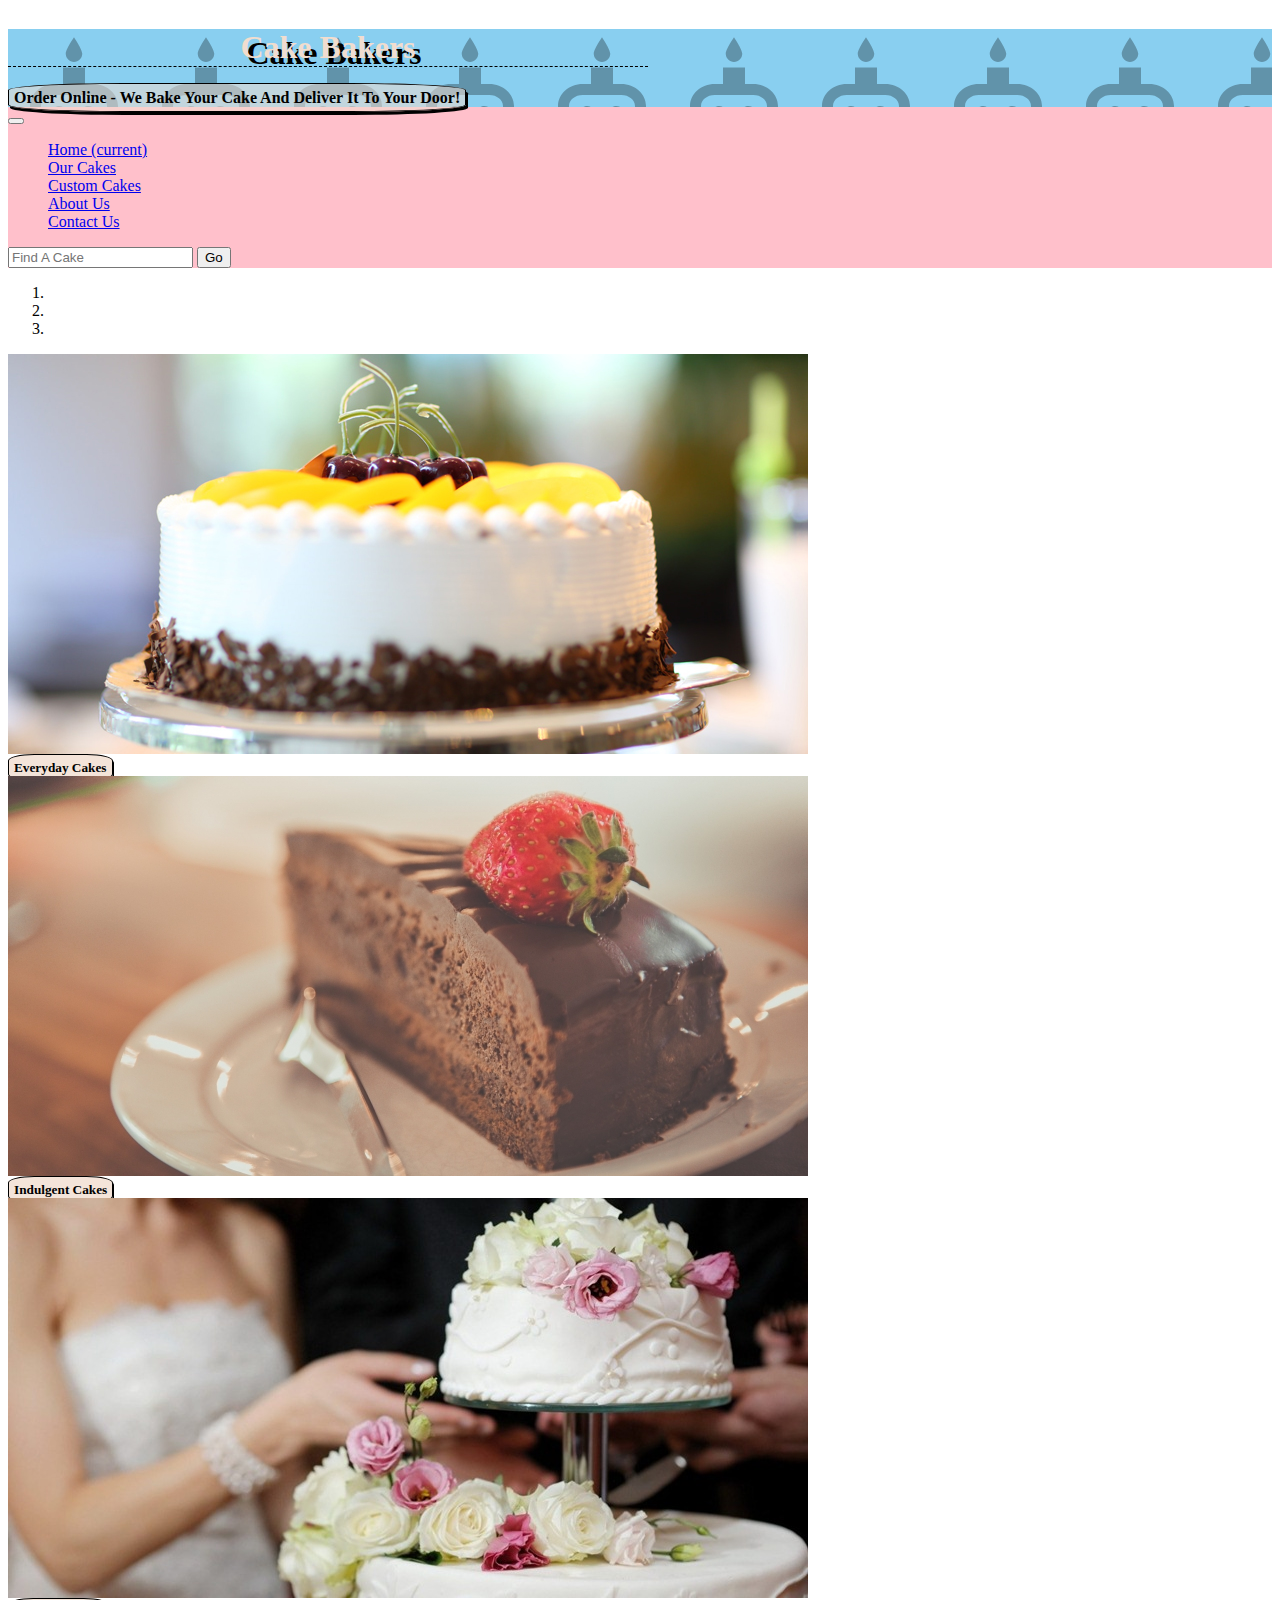
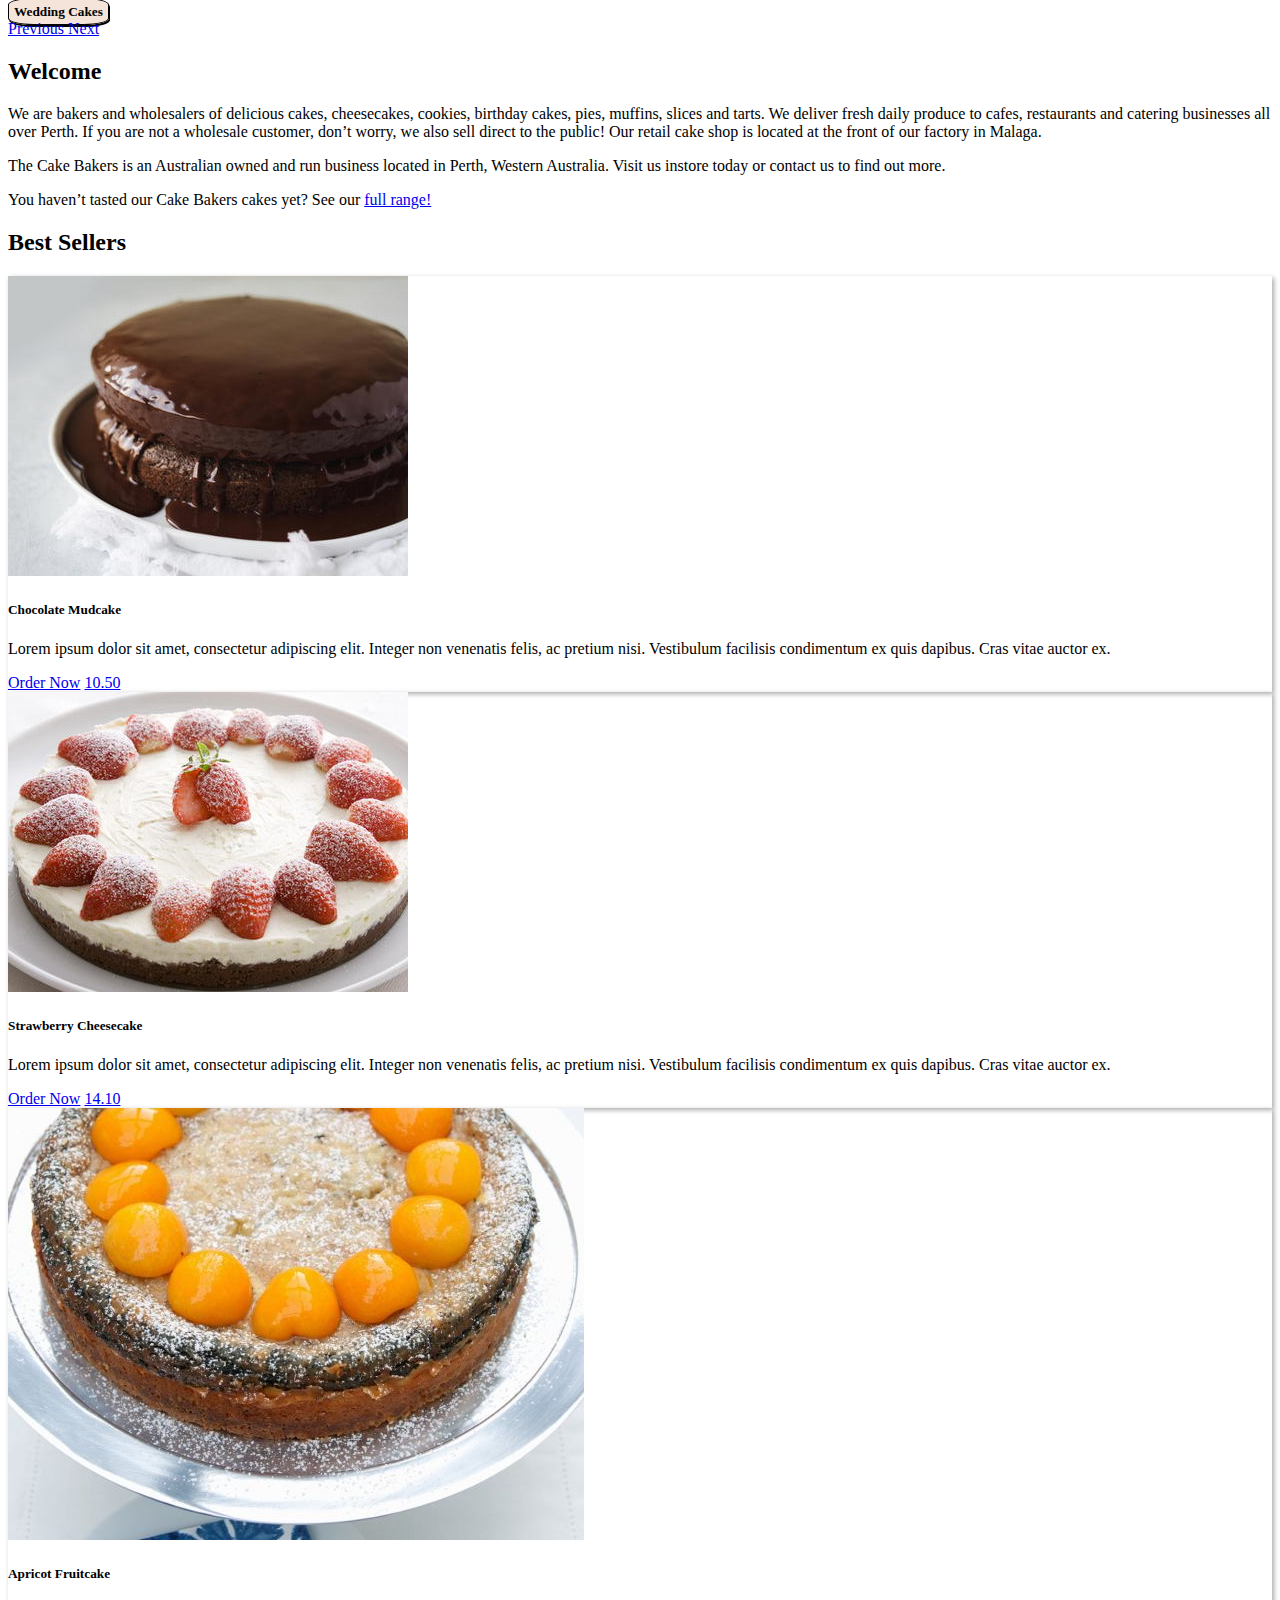
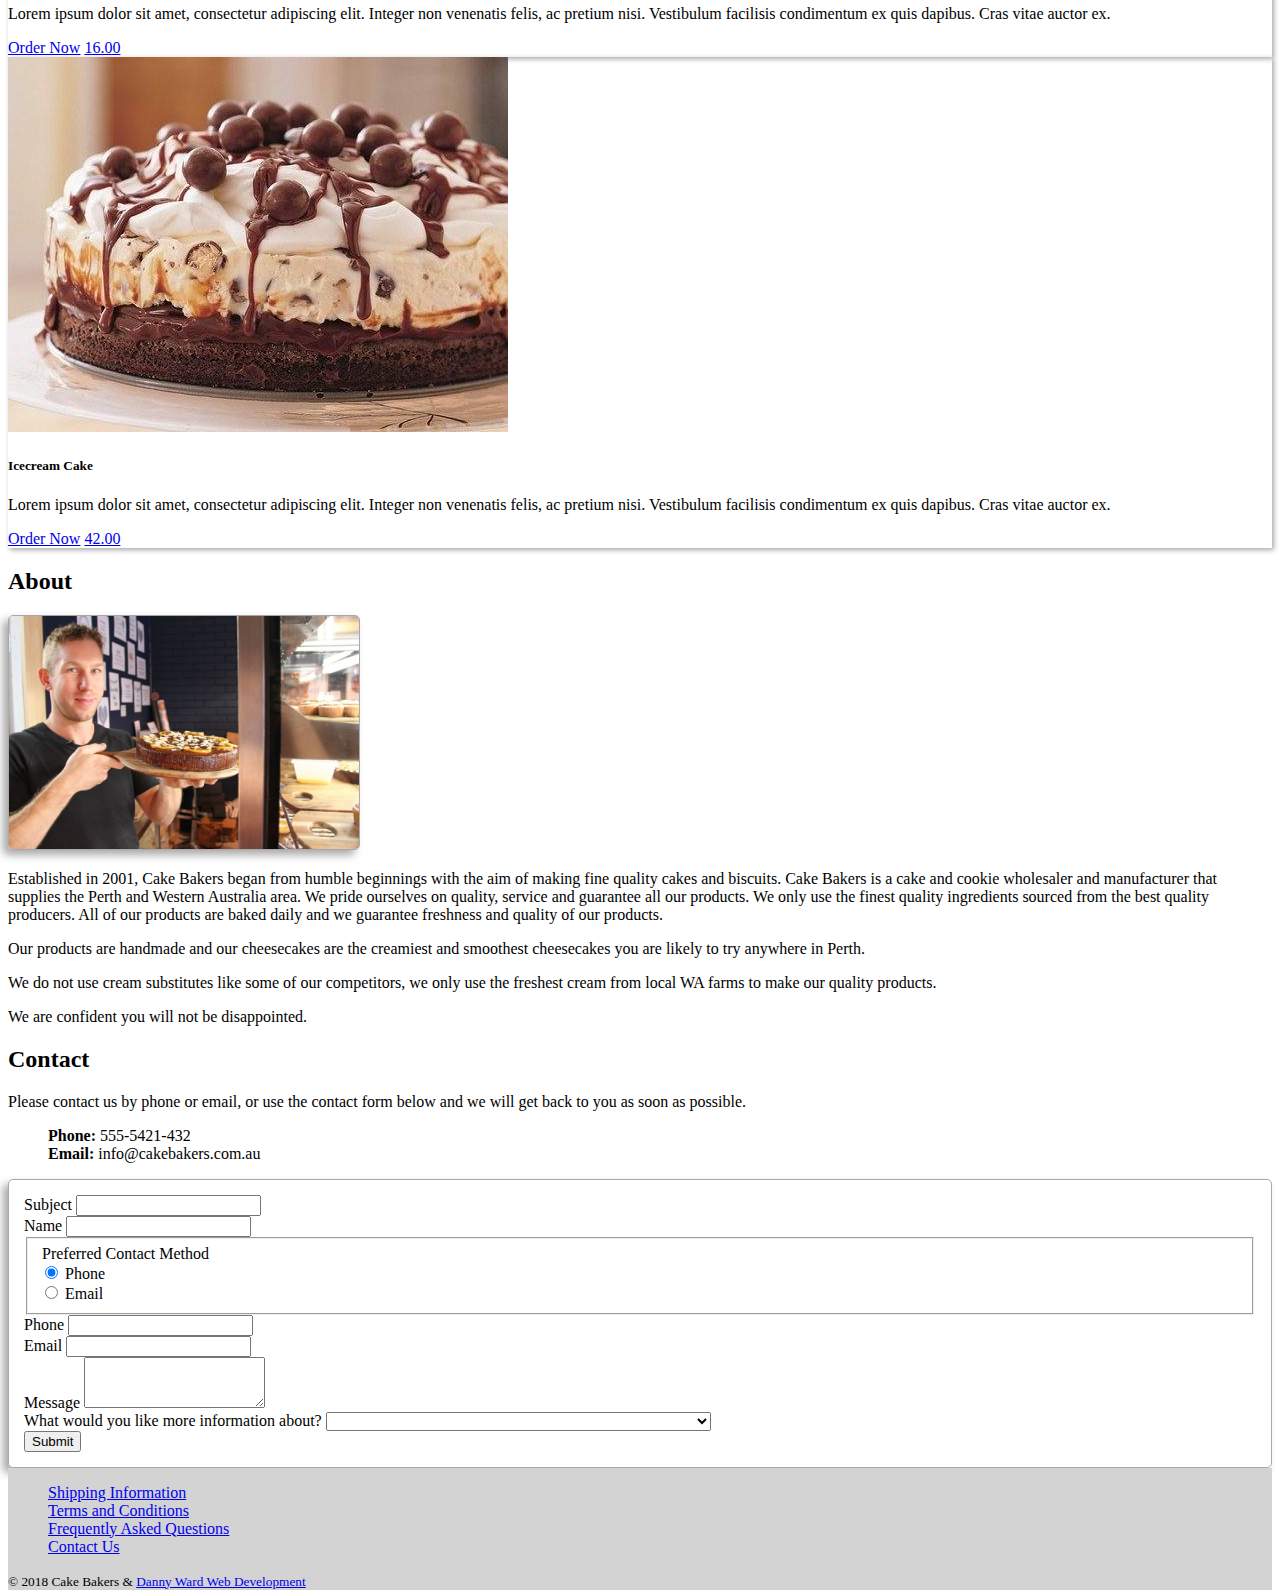
==== commit 0fb91cd4: "add sticky footer to all pages. Fixed issue in modal where content was not all appearing on one line" ====
--- a/index.html
+++ b/index.html
@@ -12,6 +12,8 @@
 
   </head>
   <body>
+    <!-- Wrapper for Sticky Footer  -->
+    <div class="wrapper">
     <!-- Header -->
     <div class="jumbotron jumbotron-fluid">
       <div class="container mx-auto" style="width: 640px;">
@@ -235,8 +237,7 @@
           </div>
         </form>
       </div><!-- /About & Contact -->
-
-
+    </div><!-- /Sticky Footer Wrapper -->
     <!-- footer -->
     <footer class="footer mt-5">
       <div class="row py-3">
@@ -257,7 +258,7 @@
           </ul>
         </div>
         <div class="col-md text-md-right">
-          <small>&copy; 2018 Cake Bakers &amp; <a href="../myportfolio/index.html" target="_blank">Danny Ward Web Development</a></small>
+          <small class="mr-2">&copy; 2018 Cake Bakers &amp; <a href="../myportfolio/index.html" target="_blank">Danny Ward Web Development</a></small>
         </div>
       </div>
     </footer><!-- /footer -->
--- a/custom-css.css
+++ b/custom-css.css
@@ -63,7 +63,9 @@
   background-color: lightgrey;
 }
 
-#modalCost::before {
+#modalCost::before,
+#totalCost::before,
+.tableRowCost::before {
   content: "$";
 }
 
@@ -71,7 +73,7 @@
   display: none;
   position: fixed;
   top: -20px;
-  right: -470px;
+  right: 10px;
 }
 
 caption {
@@ -80,6 +82,22 @@
   padding: 10px 0;
   caption-side: top;
 }
+
+/*Sticky Footer*/
+html, body {
+  height: 100%;
+}
+body {
+  display: flex;
+  flex-direction: column;
+}
+.wrapper {
+  flex: 1 0 auto;
+}
+.footer {
+  flex-shrink: 0;
+}
+/* End Sticky Footer */
 
 @media (min-width: 576px){
   div .card-deck,
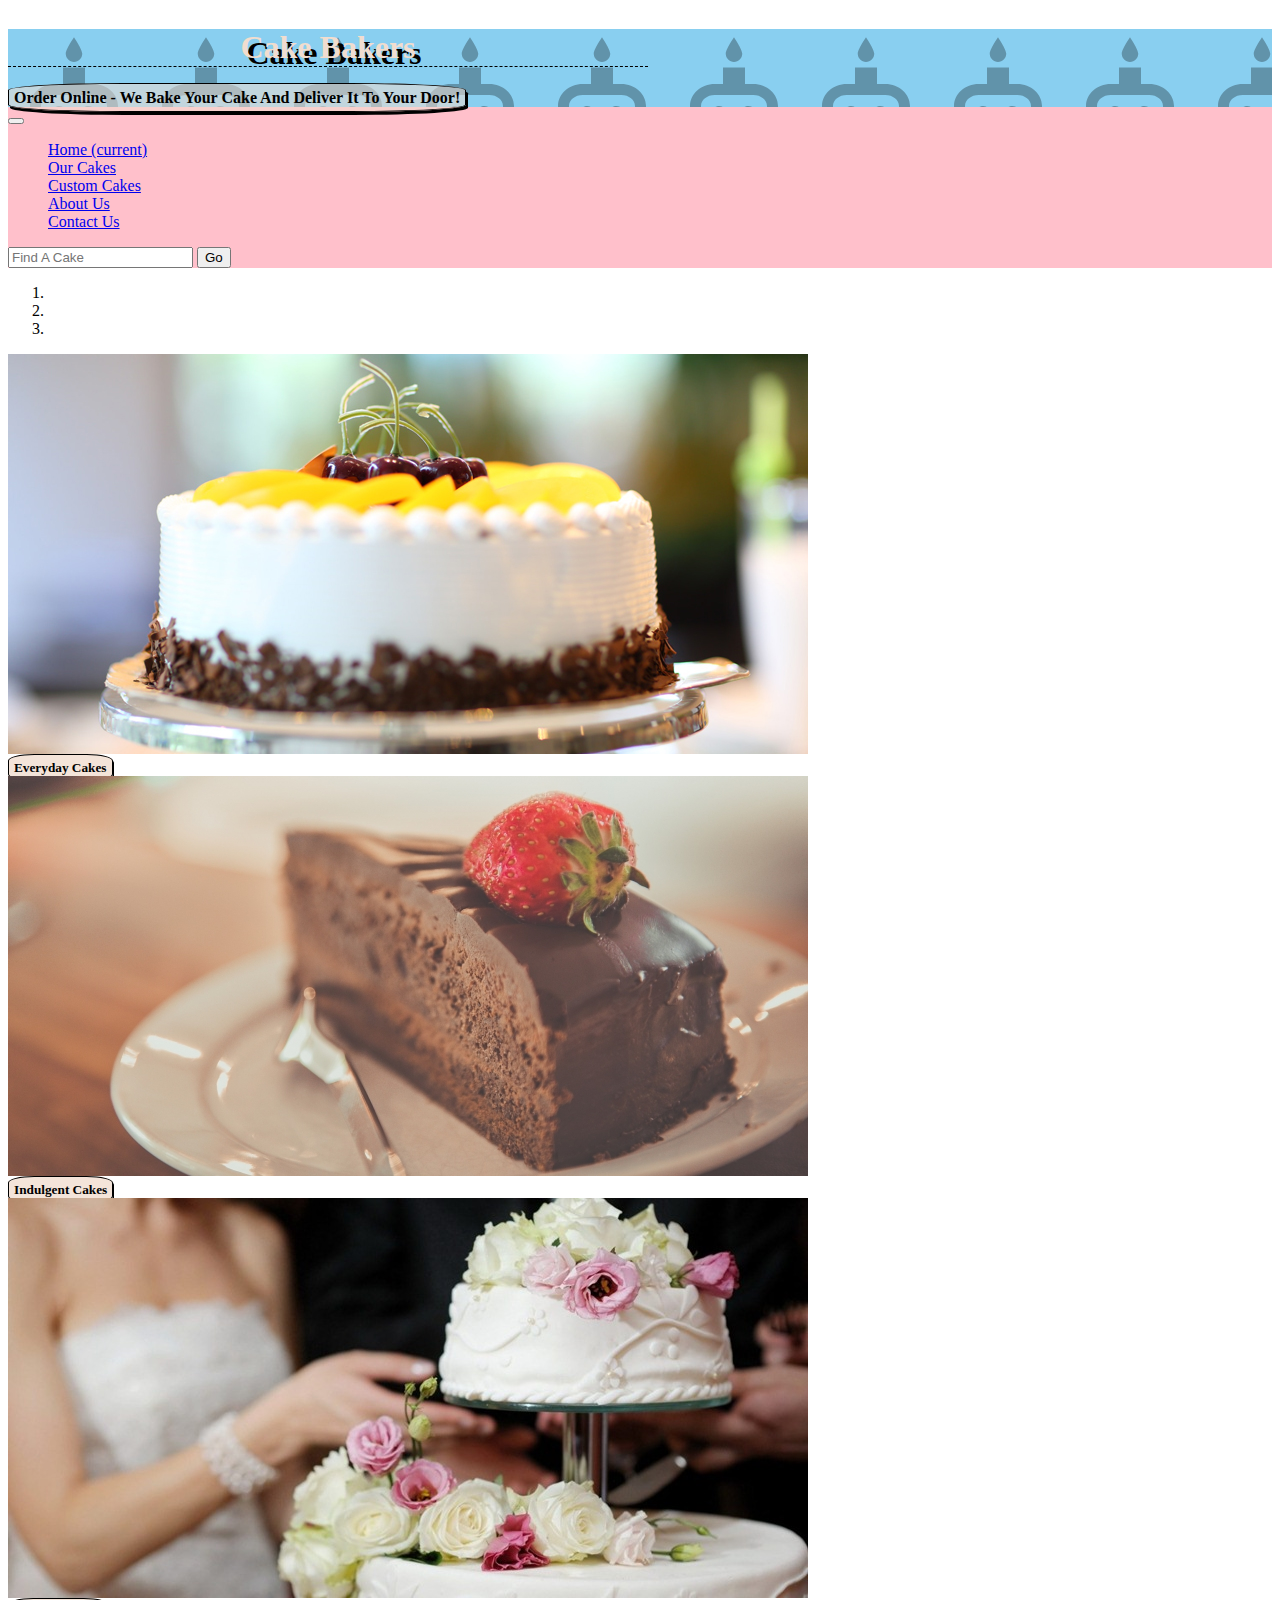
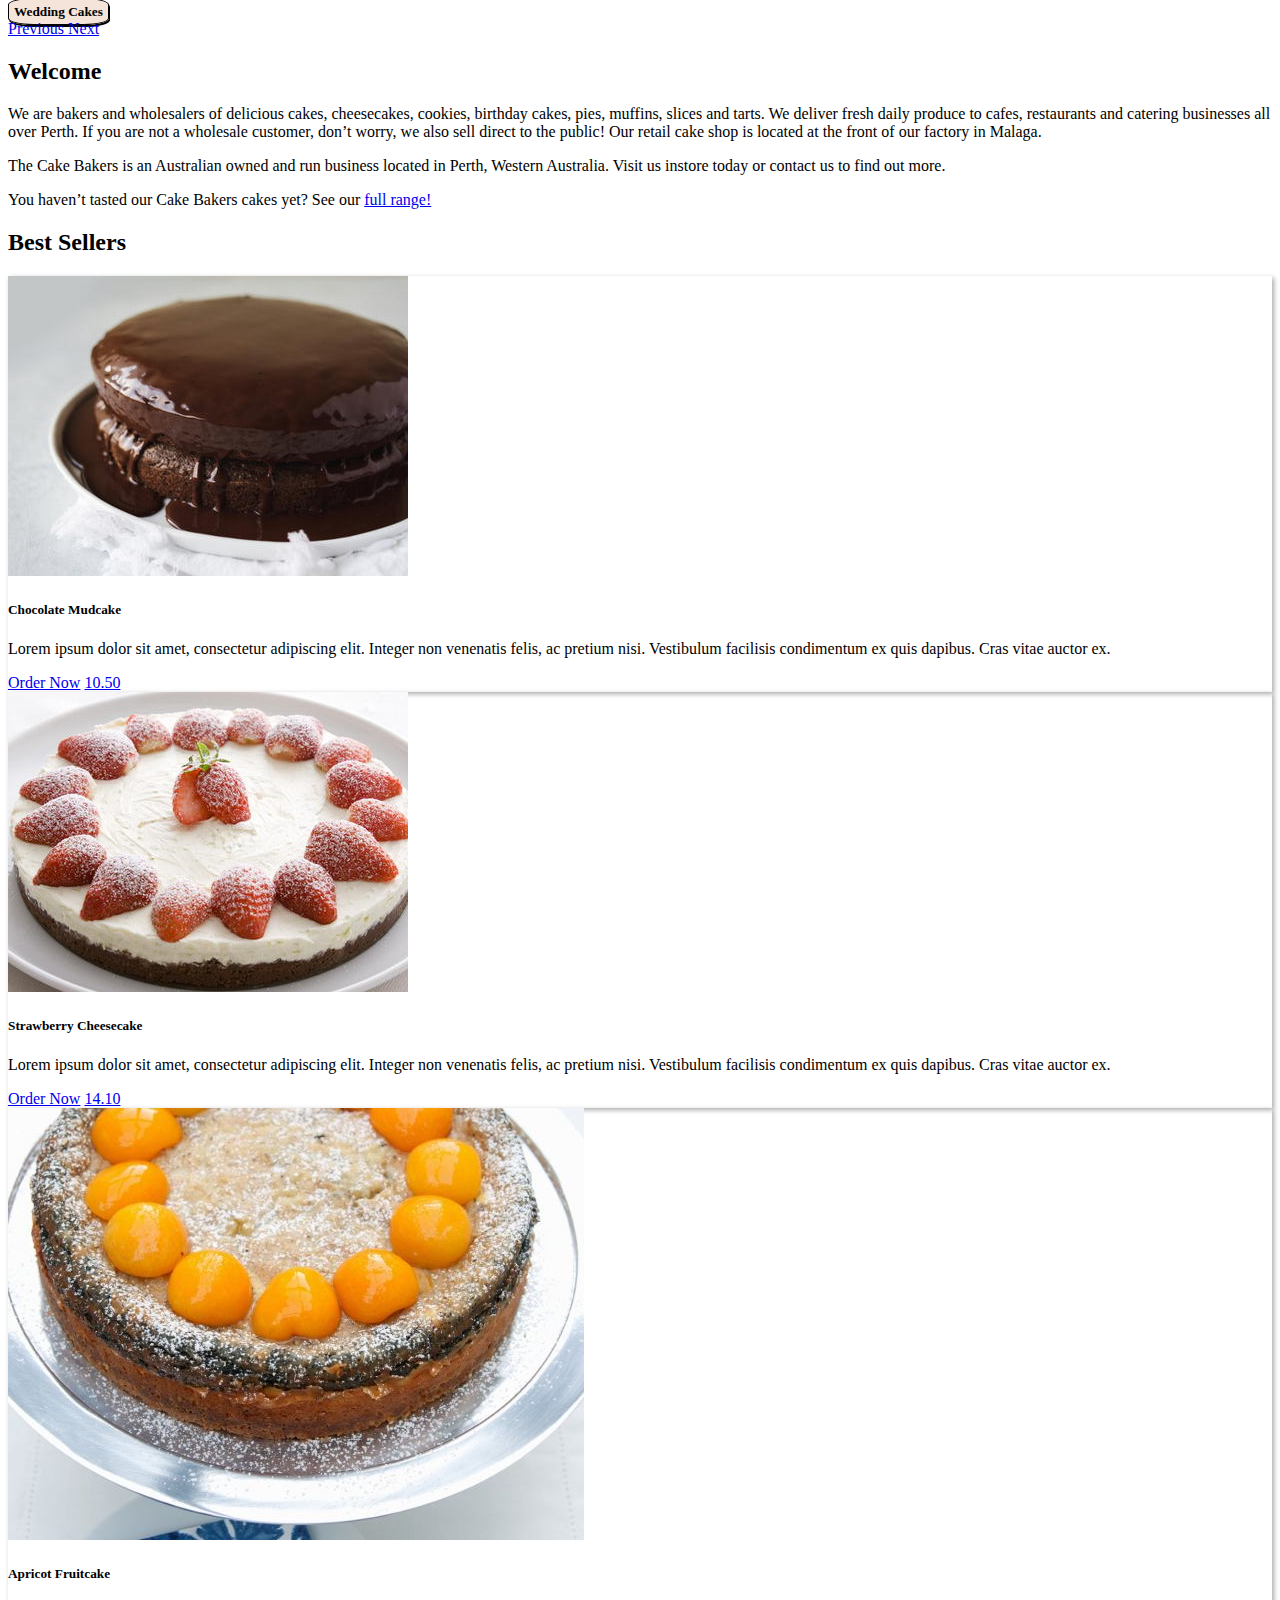
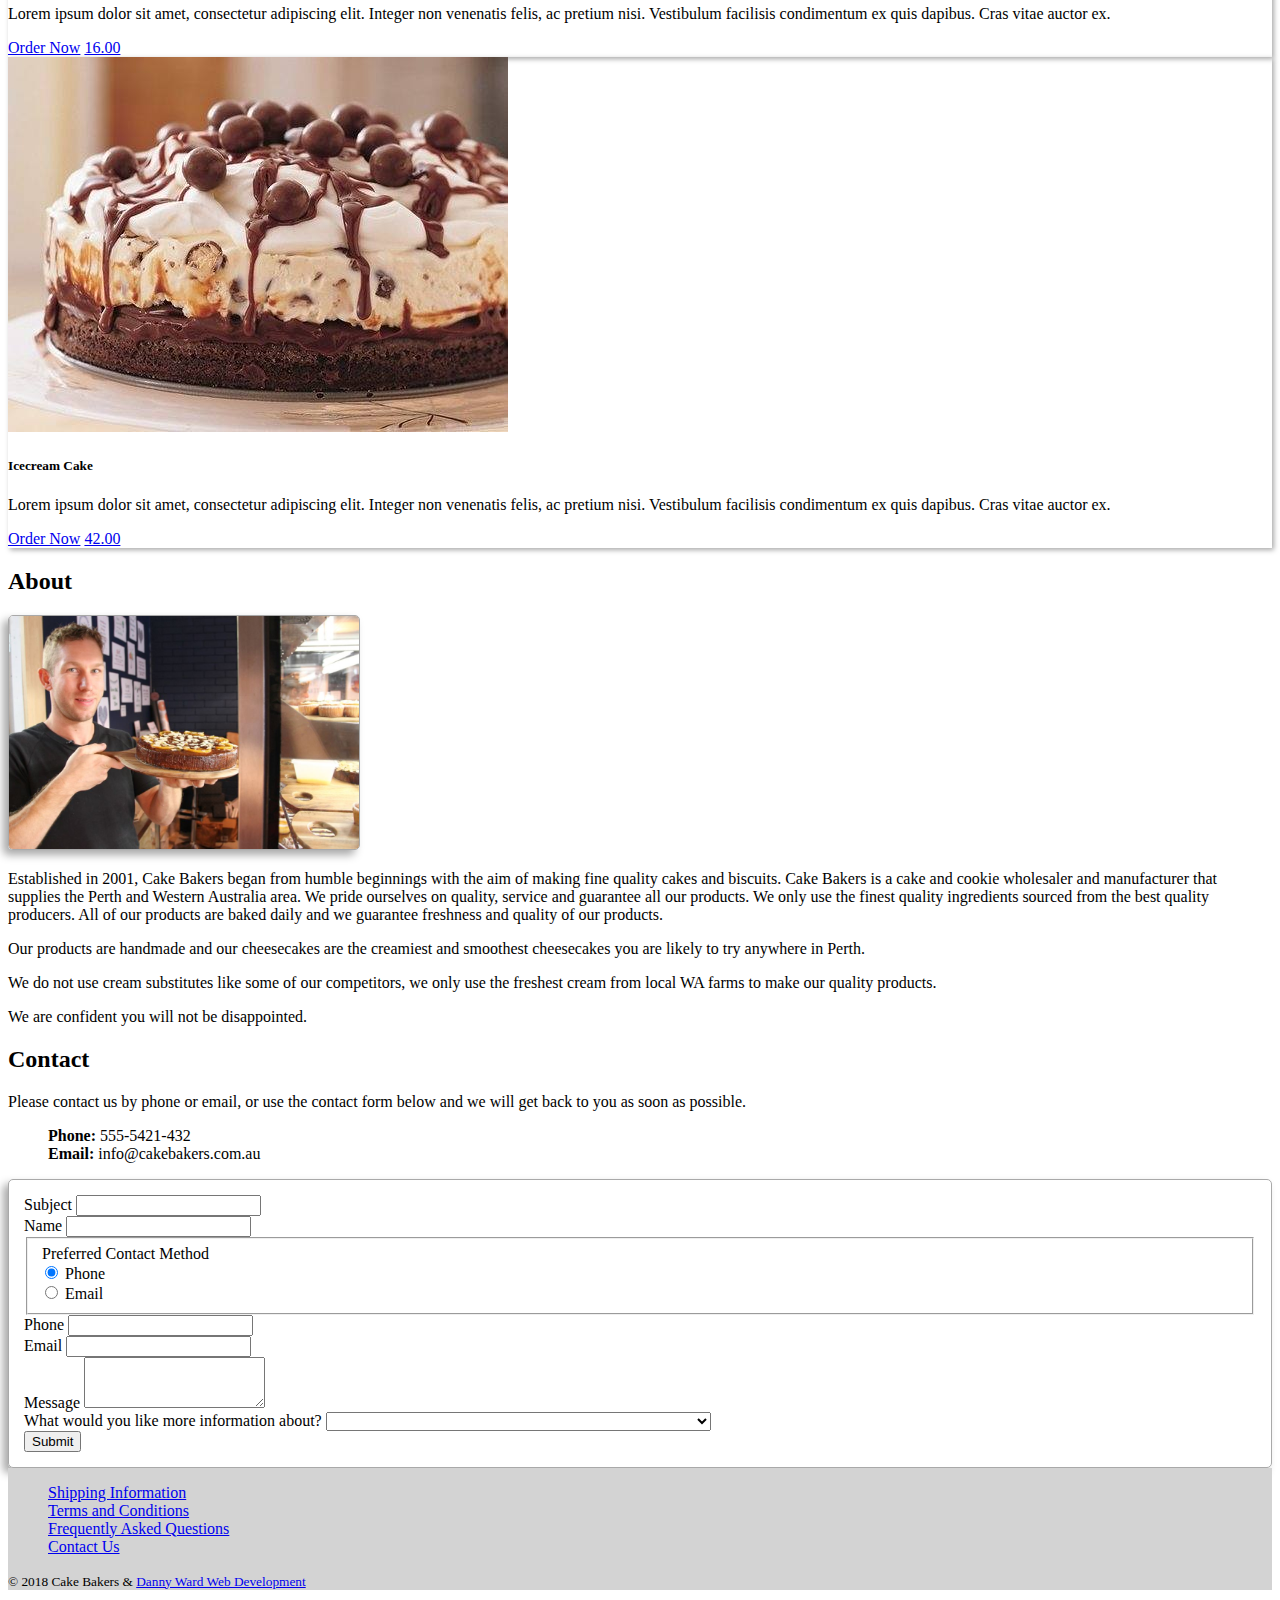
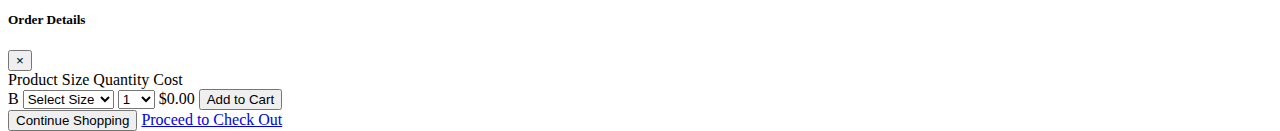
==== commit 7ac6653c: "add local storage to projects cart array of objects." ====
--- a/index.html
+++ b/index.html
@@ -46,6 +46,7 @@
             <a class="nav-link" href="contactus.html">Contact Us</a>
           </li>
         </ul>
+        <a id="cartNavIcon" role="button" class="your-cart-link btn btn-outline-secondary btn-sm mr-2" href="yourcart.html" style="display: none">Cart(</a>
         <form class="form-inline my-2 my-lg-0" action="ourcakes.html#sortform">
           <input class="form-control mr-sm-2" type="text" placeholder="Find A Cake" aria-label="Search" name="alternateSearchTerm">
           <input class="btn btn-outline-info my-2 my-sm-0" type="submit" value="Go">
@@ -240,7 +241,7 @@
     </div><!-- /Sticky Footer Wrapper -->
     <!-- footer -->
     <footer class="footer mt-5">
-      <div class="row py-3">
+      <div class="row py-3 mr-0">
         <div class="col-md-7">
           <ul class="nav">
             <li class="nav-item">
@@ -258,15 +259,73 @@
           </ul>
         </div>
         <div class="col-md text-md-right">
-          <small class="mr-2">&copy; 2018 Cake Bakers &amp; <a href="../myportfolio/index.html" target="_blank">Danny Ward Web Development</a></small>
+          <small class="mr-2">&copy; 2018 Cake Bakers &amp; <a href="https://dannaroo.github.io" target="_blank">Danny Ward Web Development</a></small>
         </div>
       </div>
     </footer><!-- /footer -->
+    <!-- Modal -->
+ <div class="modal fade" id="orderModal" tabindex="-1" role="dialog" aria-labelledby="order details" aria-hidden="true">
+   <div class="modal-dialog modal-dialog-centered modal-lg" role="document">
+     <div class="modal-content">
+       <div class="modal-header">
+         <h5 class="modal-title" id="exampleModalCenterTitle">Order Details</h5>
+         <button id="closeModalButton" type="button" class="close" data-dismiss="modal" aria-label="Close">
+           <span aria-hidden="true">&times;</span>
+         </button>
+       </div>
+       <div class="modal-body">
+         <form>
+           <div class="row">
+             <span class="col m-1">Product</span>
+             <span class="col m-1">Size</span>
+             <span class="col m-1">Quantity</span>
+             <span class="col m-1">Cost</span>
+             <span class="col m-1"></span>
+           </div><!-- end first row -->
+           <div class="row">
+               <span id="modalTitle" class="col m-2">B</span>
+                <select id="modalSizeSelector" class="form-control col m-1">
+                 <option>Select Size</option>
+                 <option>Small</option>
+                 <option>Medium</option>
+                 <option>Large</option>
+                 <option>Extra Large</option>
+                 <option>Gigantic</option>
+               </select>
+               <select id="modalQuantitySelector" class="form-control col m-1">
+                 <option>1</option>
+                 <option>2</option>
+                 <option>3</option>
+                 <option>4</option>
+                 <option>5</option>
+                 <option>6</option>
+                 <option>7</option>
+                 <option>8</option>
+                 <option>9</option>
+                 <option>10</option>
+               </select>
+               <span class="col m-1" placeholder="Cost" id="modalCost">0.00</span>
+               <button type="button" class="btn btn-secondary col m-1" id="addToCartButton">Add to Cart</button>
+           </div><!-- end second row -->
+           <div class="row ml-1">
+           <span id="sizeErrorMessage" style="display: none">Please select a size.</span>
+         </div><!-- end third row -->
+         </form>
+       </div>
+       <div class="modal-footer">
+         <button id="continueShoppingButton" type="button" class="btn btn-secondary" data-dismiss="modal">Continue Shopping</button>
+         <a role="button" class="btn btn-primary" href="yourcart.html">Proceed to Check Out</a>
+       </div>
+       <a id="cartPopUp" class="your-cart-link btn btn-primary" href="yourcart.html" role="button">Added to Cart. Click here to go to Your Cart</a>
+     </div>
+   </div>
+ </div> <!-- /modal -->
 
     <!-- Optional JavaScript -->
     <!-- jQuery first, then Popper.js, then Bootstrap JS -->
-    <script src="https://code.jquery.com/jquery-3.3.1.slim.min.js" integrity="sha384-q8i/X+965DzO0rT7abK41JStQIAqVgRVzpbzo5smXKp4YfRvH+8abtTE1Pi6jizo" crossorigin="anonymous"></script>
+    <script src="https://ajax.googleapis.com/ajax/libs/jquery/3.3.1/jquery.min.js"</script>
     <script src="https://cdnjs.cloudflare.com/ajax/libs/popper.js/1.14.3/umd/popper.min.js" integrity="sha384-ZMP7rVo3mIykV+2+9J3UJ46jBk0WLaUAdn689aCwoqbBJiSnjAK/l8WvCWPIPm49" crossorigin="anonymous"></script>
     <script src="https://stackpath.bootstrapcdn.com/bootstrap/4.1.1/js/bootstrap.min.js" integrity="sha384-smHYKdLADwkXOn1EmN1qk/HfnUcbVRZyYmZ4qpPea6sjB/pTJ0euyQp0Mk8ck+5T" crossorigin="anonymous"></script>
+    <script src="index-app.js"></script>
   </body>
 </html>
--- a/custom-css.css
+++ b/custom-css.css
@@ -59,10 +59,6 @@
   box-shadow: 2px 2px 5px darkgrey;
 }
 
-.footer {
-  background-color: lightgrey;
-}
-
 #modalCost::before,
 #totalCost::before,
 .tableRowCost::before {
@@ -96,6 +92,7 @@
 }
 .footer {
   flex-shrink: 0;
+  background-color: lightgrey;
 }
 /* End Sticky Footer */
 
